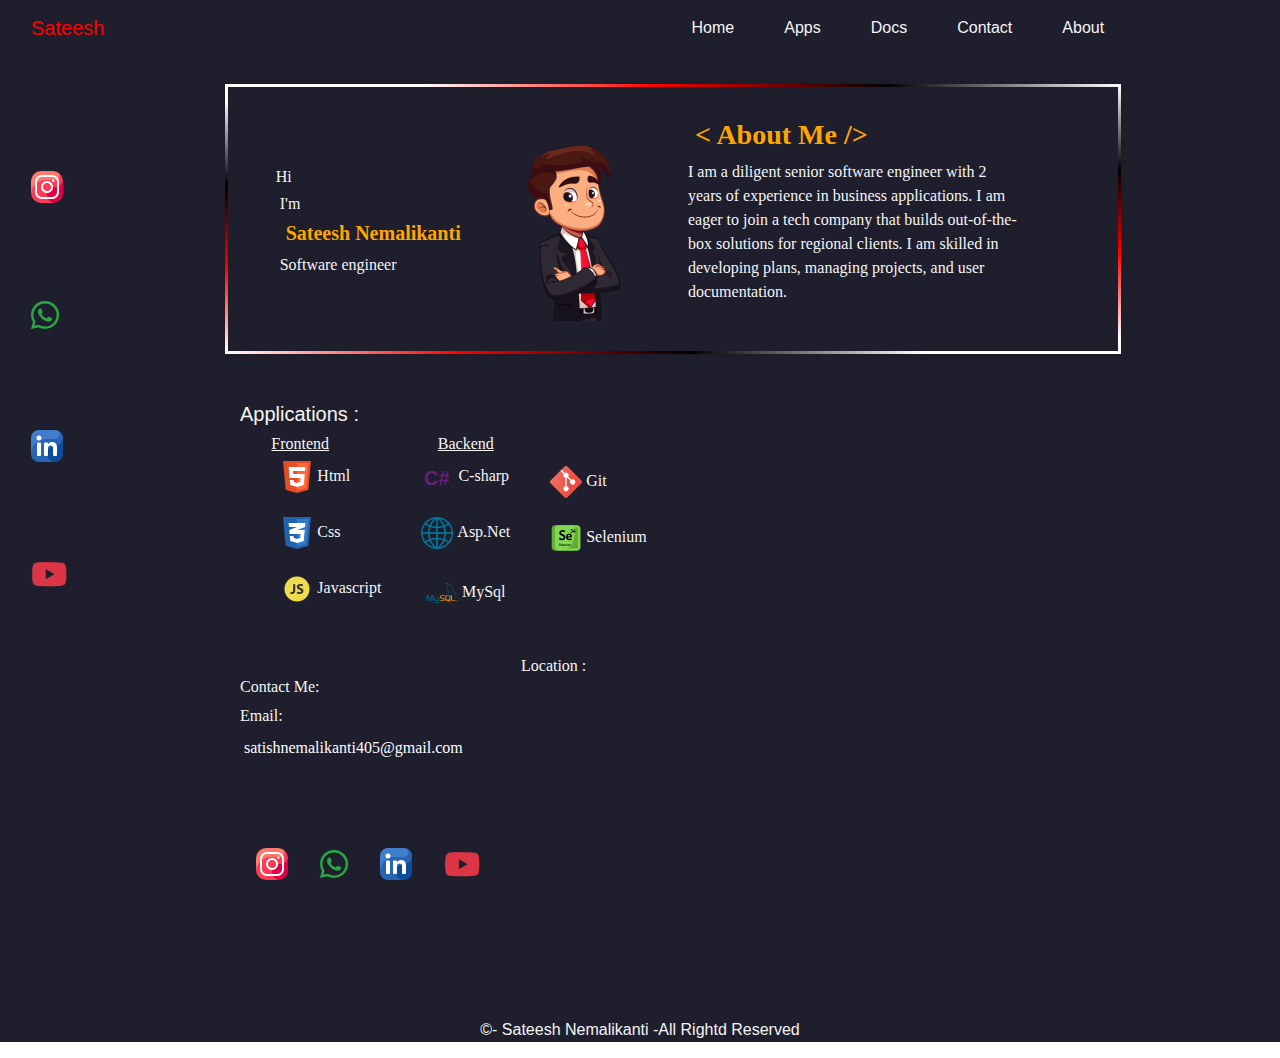
==== index.html @ f081af2a "initial-commit" ====
<!DOCTYPE html>
<html lang="en">
<head>
    <meta charset="UTF-8">
    <meta name="viewport" content="width=device-width, initial-scale=1.0">
    <link rel="stylesheet" href="https://cdn.jsdelivr.net/npm/bootstrap@4.6.2/dist/css/bootstrap.min.css">
    <script src="https://cdn.jsdelivr.net/npm/jquery@3.7.1/dist/jquery.slim.min.js"></script>
    <script src="https://cdn.jsdelivr.net/npm/popper.js@1.16.1/dist/umd/popper.min.js"></script>
    <script src="https://cdn.jsdelivr.net/npm/bootstrap@4.6.2/dist/js/bootstrap.bundle.min.js"></script>
    <link rel="stylesheet" href="https://cdnjs.cloudflare.com/ajax/libs/font-awesome/5.15.4/css/all.min.css">
    <link rel="stylesheet"  href="style.css">
    <title>MyProject</title>
</head>
<body>
    <!-- <div class="navbar">
        <div class="logo">
            <h5 class="title">MyProject</h5>
        </div>
        <div class="nav-links">
            <div class="nav-link-items">
                <a href="#" class="active">Home</a>
            </div>
            <div class="nav-link-items">
                <a href="#" (click)="navigateToFiles($event)">Files</a>
            </div>
            <div class="nav-link-items">
                <a href="#">Contact</a>
            </div>
            <div class="nav-link-items">
                <a href="#">About</a>
            </div>
        </div>
    </div>
    <div >
        <div class="userDiv">
            <div class="image">
                <div>
                    <img src="">
                </div>
                <p>Hi</p>
                <h4>Sateesh Nemalikanti</h4>
            </div>
            <div class="description">
                <div>
                    <h3> < About Me ?  </h3>
                </div>               
            </div>
        </div>
    </div>
     -->
    <div>
        <nav class="navbar navbar-expand-lg">
            <div class="container-fluid">
                <a class="navbar-brand" href="#">Sateesh</a>
                <button class="navbar-toggler" type="button" data-bs-toggle="collapse" data-bs-target="#navbarNav" aria-controls="navbarNav" aria-expanded="false" aria-label="Toggle navigation">
                    <span class="navbar-toggler-icon"></span>
                </button>
                <div class="collapse navbar-collapse" id="navbarNav">
                    <ul class="navbar-nav">
                        <li class="nav-item">
                            <a href="index.html">Home</a>
                        </li>
                        <li class="nav-item">
                            <a href="projects.html">Apps</a>
                        </li>
                        <li class="nav-item">
                            <a href="Docs.html">Docs</a>
                        </li>
                        <li class="nav-item">
                            <a href="#">Contact</a>
                        </li>
                        <li class="nav-item">
                            <a href="About.html">About</a>
                        </li>
                    </ul>
                </div>
            </div>
        </nav>
    </div>
<main>
   <div style="display: flex;background-color: #1e1e2c; color: whitesmoke">
    <div>
        <aside>
            <div class="sidebar flex-shrink-0">
                <div>
                    <div class="icon-container">            
                        <a href="https://www.instagram.com/_satish_stylish_star__" target="_blank" class="nav-link d-block mb-3">
                            <img src="images/instagram_2504918.png" alt="Instagram" style="width: 32px; height: 32px;border-radius: 10px;">
                        </a>
                        <a href="https://wa.me/+917095377938?text=Hi,%20How%20are%20you?" target="_blank" class="nav-link d-block mb-3 text-decoration-none" onclick="alert('Are you sure to send message?')">
                            <i class="fab fa-whatsapp fa-2x text-success"></i>
                        </a>
                        <a href="https://www.linkedin.com/in/Satish Nemalikanti" target="_blank" class="nav-link d-block mb-3">
                            <img src="images/linkedin_2504923.png" alt="LinkedIn" style="width: 32px; height: 32px;">
                        </a>
                        <a href="https://www.youtube.com/@satishnemalikanti913" target="_blank" class="nav-link d-block">
                            <i class="fab fa-youtube fa-2x text-danger"></i>
                        </a>
                    </div>
                </div>
            </div>
        </aside>
    </div>
    <div class="Main">
        <div class="mt-md-0 container">
            <div class="row container-fluid vh-50">
                <div class="col-md-1 userDiv">
                    <div class="offset-1 col-md-2 d-inline-flex mt-0  gap-md-2 userDiv2">
                        <div class="userName" style="font-family: fangsong;">
                            <h6>Hi</h6>
                            <h6>&nbsp;I'm</h6>
                            <h5 style="color: orange;font-weight: bold;"><b>&nbsp;&nbsp;Sateesh&nbsp;Nemalikanti</b></h5>
                            <p>&nbsp;Software&nbsp;engineer</p>
                        </div>
                        <div class="mt-md-4 offset-1">
                            <img src="images/user.png" width="180" height="180">
                        </div>
                    </div>
                </div>
                <div class="description offset-5 col-md-5 mt-0">
                    <div class="about" style="font-family: fangsong;">
                        <h3 style="color: orange;font-weight: bold;">&nbsp;< About Me />&nbsp;</h3>
                        <p>I am a diligent senior software engineer with 2 years of experience in business applications. I am eager to join a tech company that builds out-of-the-box solutions for regional clients. I am skilled in developing plans, managing projects, and user documentation.
                </div>
            </div>
        </div>
        <div style=" background-color: #1e1e2c; color: whitesmoke">
            <div class="mt-5 w-50" id="myAccordion">
                <div class="accordion-item">
                    <h5>Applications&nbsp;:&nbsp;</h5>
                    <!-- <h5 class="accordion-header" id="headingTwo">
                        <button class="accordion-button collapsed btn btn-outline-success bg-dark" style="color:whitesmoke" type="button" data-bs-toggle="collapse" data-bs-target="#collapseTwo" aria-expanded="true" aria-controls="collapseTwo">
                            
                        </button>
                    </h5> -->
                    <div id="collapseTwo" style=" background-color: #1e1e2c; color: whitesmoke" class="accordion-collapse collapse show" aria-labelledby="headingTwo" data-bs-parent="#myAccordion">
                        <div class="accordion-body d-flex gap-5 justify-content-center skills" style="font-family:Verdana">
                            <div class="align-content-lg-start d-block" align="left">
                                <h6><u>Frontend</u></h6>
                                <div class="mt-1">
                                    <a href="https://www.w3schools.com/html/">
                                        <img src="images/badge-html-5-64.png" alt="HTML" style="width: 32px; height: 32px;">&nbsp;Html
                                    </a>
                                </div>&nbsp;
                                <div>
                                    <a href="https://www.w3schools.com/css/">
                                        <img src="images/badge-css-3-64.png" alt="Css" style="width: 32px; height: 32px;">&nbsp;Css
                                    </a>                                    
                                </div>&nbsp;
                                <div>
                                    <a href="https://www.w3schools.com/js/">
                                        <img src="images/js.png" alt="Javascript" style="width: 32px; height: 32px;">&nbsp;Javascript
                                    </a>                                    
                                </div>&nbsp;
                            </div>
                            <div class="d-inline-block" align="center">
                                <h6><u>Backend</u></h6>
                                <div class="mt-1">
                                    <a href="https://www.w3schools.com/cs/">
                                        <svg width="32" height="32" xmlns="http://www.w3.org/2000/svg" fill="#68217A" title="C#">
                                            <text x="2" y="24" font-size="20" font-weight="bold" font-family="varadana,Arial, sans-serif">C#</text>
                                        </svg>&nbsp;C-sharp
                                    </a>
                                </div>&nbsp;
                                <div>
                                    <a href="https://www.w3schools.com/asp/">
                                        <img src="images/web-preview.png" alt="asp.net" style="width: 32px; height: 32px;">&nbsp;Asp.Net
                                    </a>                                    
                                </div>&nbsp;
                                <div>
                                    <a href="https://www.w3schools.com/mysql/">
                                        <img src="images/MySQL-64.png" alt="mysql" style="width: 32px; height: 40px;">&nbsp;MySql
                                    </a>                                    
                                </div>
                            </div>
                            <div class="d-inline-block">
                                <h5>&nbsp;</h5>
                                <div>
                                    <a href="https://www.w3schools.com/git/">
                                        <img src="images/git.png" alt="git" style="width: 32px; height: 32px;">&nbsp;Git
                                    </a>                                    
                                </div>&nbsp;
                                <div>
                                    <a href="https://www.javatpoint.com/selenium-tutorial">                                        
                                        <img src="images/selenium.png" alt="selenium" style="width: 32px; height: 32px;">&nbsp;Selenium
                                    </a>
                                    
                                </div>
                            </div>
                        </div>
                    </div>
                </div>
            </div>
        </div>
        <div class="user-details">
            <div>
                <div class="contact mt-5">
                    <h6>Contact Me:</h6>
                    <label>Email:</label>&nbsp;<a id="mail" href="mailto:satishnemalikanti405@gmail.com">satishnemalikanti405@gmail.com</a>&nbsp;<br>
                    
                    <div class="d-flex ">       
                        
                        <a href="https://www.instagram.com/_satish_stylish_star__" target="_blank" class="nav-link d-block ">
                            <img src="images/instagram_2504918.png" alt="Instagram" style="width: 32px; height: 32px;border-radius: 10px;">
                        </a>
                        <a href="https://wa.me/+917095377938?text=Hi,%20How%20are%20you?" target="_blank" class="nav-link d-block  text-decoration-none" onclick="alert('Are you sure to send message?')">
                            <i class="fab fa-whatsapp fa-2x text-success"></i>
                        </a>
                        <a href="https://www.linkedin.com/in/Satish Nemalikanti" target="_blank" class="nav-link d-block ">
                            <img src="images/linkedin_2504923.png" alt="LinkedIn" style="width: 32px; height: 32px;">
                        </a>
                        <a href="https://www.youtube.com/@satishnemalikanti913" target="_blank" class="nav-link d-block">
                            <i class="fab fa-youtube fa-2x text-danger"></i>
                        </a>
                    </div>
                </div>
                
                <!-- <div>
                    <label>Name</label>
                    <input type="text" placeholder="enter name">
                </div>
                <div>
                    <label>Send</label>
                    <textarea id="txtAdd">
                    </textarea>
                </div>
                <div><button id="send">Save</button>                    
                </div> -->
            </div>
            <div class="g-map" style="display: inline-block;margin-top:3%;font-family:Verdana">
                <div><h6>Location&nbsp;:&nbsp;</h6></div>
                <div>
                    <iframe src="https://www.google.com/maps/embed?pb=!1m18!1m12!1m3!1d391229.224855358!2d80.33013213068227!3d15.819610790829034!2m3!1f0!2f0!3f0!3m2!1i1024!2i768!4f13.1!3m3!1m2!1s0x3a5d2c634432a62f%3A0x7c3547d23b8577d7!2sVeerlapalem%2C%20Andhra%20Pradesh!5e0!3m2!1sen!2sin!4v1631057542310!5m2!1sen!2sin"
                            width="650"
                            height="300"
                            style="border:0;"
                            allowfullscreen=""
                            loading="lazy">
                    </iframe>
                </div>
            </div>
        </div>
        
    </div>
   </div>
    <section>
        
    </section>
</main>
<footer style="background-color: #1e1e2c;color: whitesmoke;text-align: center;">
    <p>&copy;- Sateesh Nemalikanti -All Rightd Reserved</p>
</footer>
    
</body>
</html>
---- style.css ----
*{
    padding: 0px;
    margin: 0px;
    box-sizing: border-box;
}
.navbar{
    background-color: #1e1e2c;
    color: whitesmoke;
    display: flex;
    flex-direction: column;
}

@media (min-width: 769px) {
    .navbar {
        flex-direction: row; 
    }
    .navbar-collapse {
        display: none; 
        flex-direction: column;
        width: 100%;
        background-color: #1e1e2c; 
    }
    .navbar-toggle {
        display: block;
        cursor: pointer;
        font-size: 1.5rem;
        padding: 1rem;
        background-color: #333; 
        color: whitesmoke;
        text-align: center;
    }
    .navbar-collapse.show {
        display: flex;
    }
    .navbar-nav .nav-item {
        text-align: center;
        padding: 0.5rem 0;
    }
}

#navbarNav{
    margin-left: 35%;
}
.navbar-nav{
    gap: 30px;
}
.navbar-nav .nav-item a{
    color: whitesmoke;
padding: 5px 10px;
text-decoration: none;
text-align: center; 
}
.navbar-nav .nav-item a:hover{
    cursor: pointer;
color: white;
border: 2px solid;
border-image: linear-gradient(100deg, red,white, red)1;
transition: background-color 0.3s ease, color 0.3s ease;
}
.sidebar {
    height: auto; 
    background-color: #1e1e2c;
    color: whitesmoke;
    padding: 12px 0px;
}

    .sidebar h6 {
        color: white;
        margin-top:4%;
    }
.navbar-brand{
    color: red;
    font-family: 'Lucida Sans', 'Lucida Sans Regular', 'Lucida Grande', 'Lucida Sans Unicode', Geneva, Verdana, sans-serif;
}

.container {
    width: 80%;
    padding: 2rem;
}
@media (max-width: 768px) {
    .container {
        width: 100%;
        padding: 1rem;
    }
}
@media (max-width: 480px) {
    .container {
        font-size: 1rem;
        padding: 0.5rem;
    }
}

.container-fluid a:hover{
    color: whitesmoke;
}

.nav-link {
    color: white; 
    transition: color 0.3s;
    margin-top: 80px;
}

.icon-container {
    padding: 15px;
}
.icon-container i {
    transition: transform 0.3s; 
}
.icon-container i:hover {
    transform: scale(1.5); 
}
.icon-container img:hover {
    transform: scale(1.5); 
}
        

.description{
    align-content: center;
}
.container {
    padding: 8px;
}

.Main .container-fluid {
    padding: 10px;
    border-style: solid;
    border-image: linear-gradient(20deg,white, red, black,white,white,red,black,white) 1;
    box-shadow: 0 0 5px rgba(0, 0, 0, 0.1);
}

.userDiv {
    padding: 20px;
}

.userDiv2 {
    gap: 25px;
}

.Main {
    padding: 20px;
    background-color: #1e1e2c;
    color: whitesmoke
}

.userName {
    margin-top: 50px;
    width: 300px;
}

#myAccordion {
    background-color: #1e1e2c;
    color: whitesmoke
}
.skills{
    cursor:pointer;
}
.accordion-body{
    gap: 20px;
}
.accordion-body a{
    color: whitesmoke;
    text-decoration: none;
    padding: 10px;
    transition: transform 0.3s; 
}
.accordion-body a:hover{
    color: whitesmoke;
    padding: 10px;
    background-color: rgb(7, 110, 7);
    border-radius: 1rem;
    transform: scale(1.5); 
}

.user-details{
    display: flex;
    gap: 25px;
    font-family: Verdana;
    flex-direction: row; 
    justify-content: flex-start;
}
#mail{
    color: white;
}
#mail:hover{
    color: red;
}

/* img, video {
    max-width: 100%;
    height: auto;
} */
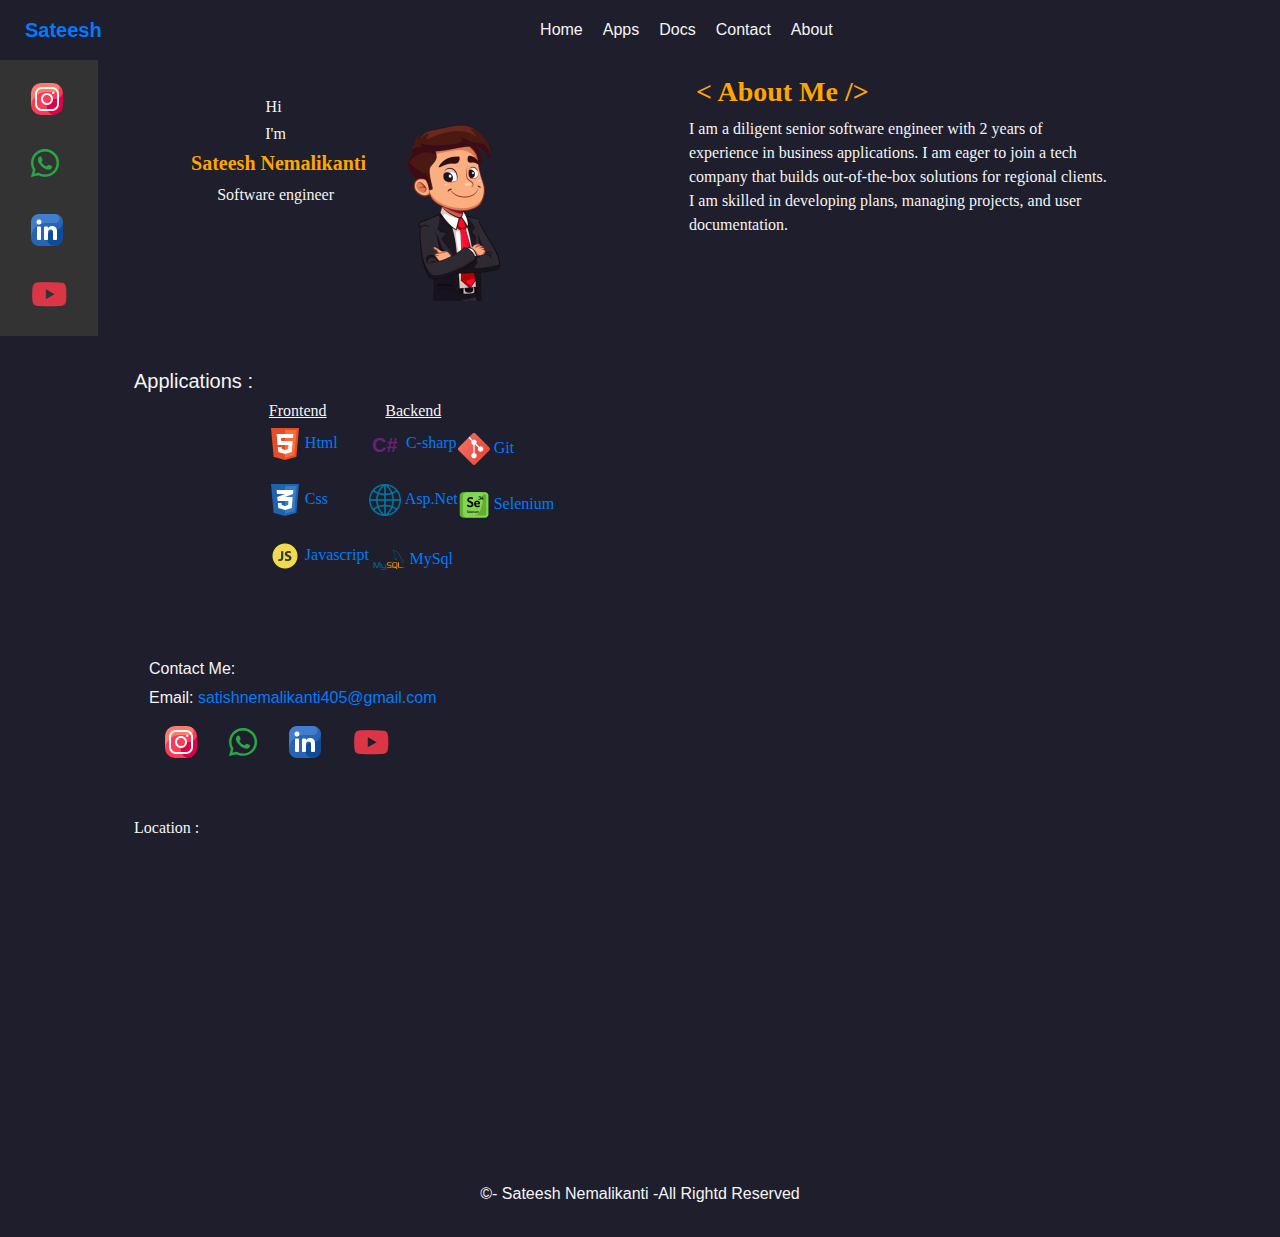
==== commit 686a7999: "commit" ====
--- a/index.html
+++ b/index.html
@@ -2,7 +2,7 @@
 <html lang="en">
 <head>
     <meta charset="UTF-8">
-    <meta name="viewport" content="width=device-width, initial-scale=1.0">
+    <meta name="viewport" content="width=device-width, initial-scale=1, maximum-scale=1">
     <link rel="stylesheet" href="https://cdn.jsdelivr.net/npm/bootstrap@4.6.2/dist/css/bootstrap.min.css">
     <script src="https://cdn.jsdelivr.net/npm/jquery@3.7.1/dist/jquery.slim.min.js"></script>
     <script src="https://cdn.jsdelivr.net/npm/popper.js@1.16.1/dist/umd/popper.min.js"></script>
--- a/style.css
+++ b/style.css
@@ -1,4 +1,134 @@
-*{
+/* Base Reset */
+* {
+    padding: 0;
+    margin: 0;
+    box-sizing: border-box;
+}
+
+/* Navbar Styling */
+.navbar {
+    background-color: #1e1e2c;
+    color: whitesmoke;
+    display: flex;
+    justify-content: space-between;
+    padding: 10px;
+}
+
+/* Navbar Brand & Toggler */
+.navbar-brand {
+    font-size: 1.25rem;
+    font-weight: bold;
+}
+
+.navbar-toggler {
+    border: none;
+}
+
+/* Center Navbar Links */
+#navbarNav {
+    display: flex;
+    justify-content: center;
+    gap: 20px;
+}
+
+/* Navbar Link Styling */
+.navbar-nav .nav-item a {
+    color: whitesmoke;
+    padding: 5px 10px;
+    text-decoration: none;
+    transition: color 0.3s;
+}
+
+.navbar-nav .nav-item a:hover {
+    color: orange;
+}
+
+/* Sidebar and Main Content */
+.sidebar {
+    padding: 15px;
+    background-color: #333;
+    color: whitesmoke;
+}
+
+.userDiv {
+    padding: 20px;
+    text-align: center;
+}
+
+.Main {
+    flex: 1;
+    padding: 15px;
+}
+
+/* Contact and Map Styling */
+.contact {
+    text-align: left;
+    padding: 15px;
+}
+
+/* Footer Styling */
+footer {
+    background-color: #1e1e2c;
+    color: whitesmoke;
+    padding: 15px;
+    text-align: center;
+}
+
+/* Responsive Styles */
+@media (max-width: 768px) {
+    #navbarNav {
+        margin-left: 0;
+        display: flex;
+        flex-direction: column;
+        align-items: center;
+    }
+
+    /* Stack Sidebar and Content Vertically */
+    .sidebar {
+        display: none; /* Hide sidebar for mobile */
+    }
+
+    .Main {
+        padding: 10px;
+        text-align: center;
+    }
+
+    .user-details, .g-map {
+        padding: 10px;
+    }
+
+    /* Reduce Image Size for Small Screens */
+    .userDiv img {
+        width: 120px;
+        height: 120px;
+    }
+
+    /* Contact and About Section Adjustments */
+    .contact, .g-map {
+        font-size: 0.9rem;
+        padding: 10px;
+    }
+}
+
+
+
+
+
+
+
+
+
+
+
+
+
+
+
+
+
+
+
+/* *{
     padding: 0px;
     margin: 0px;
     box-sizing: border-box;
@@ -188,4 +318,4 @@
 /* img, video {
     max-width: 100%;
     height: auto;
-} */
+} */ 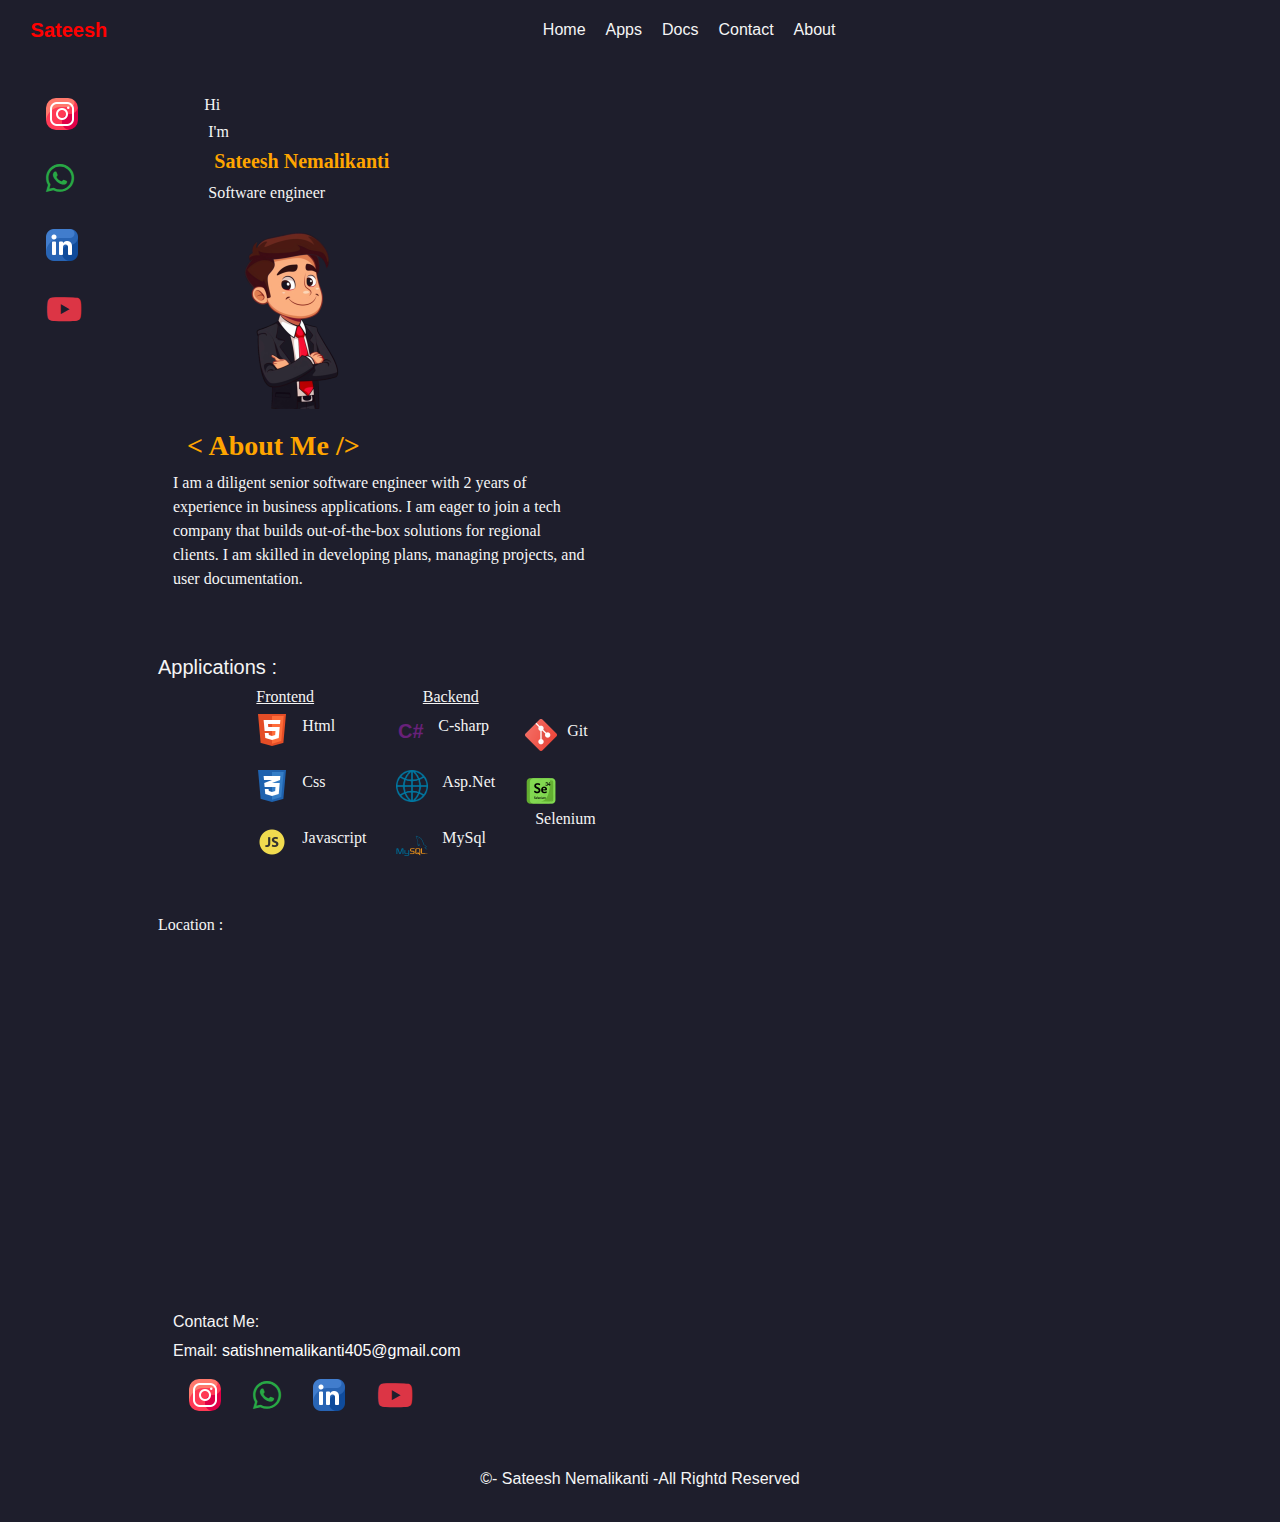
==== commit cee99ffe: "commit" ====
--- a/index.html
+++ b/index.html
@@ -1,5 +1,6 @@
 <!DOCTYPE html>
 <html lang="en">
+
 <head>
     <meta charset="UTF-8">
     <meta name="viewport" content="width=device-width, initial-scale=1, maximum-scale=1">
@@ -8,9 +9,16 @@
     <script src="https://cdn.jsdelivr.net/npm/popper.js@1.16.1/dist/umd/popper.min.js"></script>
     <script src="https://cdn.jsdelivr.net/npm/bootstrap@4.6.2/dist/js/bootstrap.bundle.min.js"></script>
     <link rel="stylesheet" href="https://cdnjs.cloudflare.com/ajax/libs/font-awesome/5.15.4/css/all.min.css">
-    <link rel="stylesheet"  href="style.css">
+    <link rel="stylesheet" href="style.css">
     <title>MyProject</title>
+    <script>
+        function toggleNavbar() {
+            const navbarNav = document.getElementById("navbarNav");
+            navbarNav.classList.toggle("active");
+        }
+    </script>
 </head>
+
 <body>
     <!-- <div class="navbar">
         <div class="logo">
@@ -51,9 +59,10 @@
     <div>
         <nav class="navbar navbar-expand-lg">
             <div class="container-fluid">
-                <a class="navbar-brand" href="#">Sateesh</a>
-                <button class="navbar-toggler" type="button" data-bs-toggle="collapse" data-bs-target="#navbarNav" aria-controls="navbarNav" aria-expanded="false" aria-label="Toggle navigation">
-                    <span class="navbar-toggler-icon"></span>
+                <a class="navbar-brand" href="#">&nbsp;Sateesh</a>
+                <button class="navbar-toggler" type="button"  onclick="toggleNavbar()" data-bs-toggle="collapse" data-bs-target="#navbarNav"
+                    aria-controls="navbarNav" aria-expanded="false" aria-label="Toggle navigation">
+                    ☰<span class="navbar-toggler-icon"></span>
                 </button>
                 <div class="collapse navbar-collapse" id="navbarNav">
                     <ul class="navbar-nav">
@@ -77,179 +86,208 @@
             </div>
         </nav>
     </div>
-<main>
-   <div style="display: flex;background-color: #1e1e2c; color: whitesmoke">
-    <div>
-        <aside>
-            <div class="sidebar flex-shrink-0">
-                <div>
-                    <div class="icon-container">            
-                        <a href="https://www.instagram.com/_satish_stylish_star__" target="_blank" class="nav-link d-block mb-3">
-                            <img src="images/instagram_2504918.png" alt="Instagram" style="width: 32px; height: 32px;border-radius: 10px;">
-                        </a>
-                        <a href="https://wa.me/+917095377938?text=Hi,%20How%20are%20you?" target="_blank" class="nav-link d-block mb-3 text-decoration-none" onclick="alert('Are you sure to send message?')">
-                            <i class="fab fa-whatsapp fa-2x text-success"></i>
-                        </a>
-                        <a href="https://www.linkedin.com/in/Satish Nemalikanti" target="_blank" class="nav-link d-block mb-3">
-                            <img src="images/linkedin_2504923.png" alt="LinkedIn" style="width: 32px; height: 32px;">
-                        </a>
-                        <a href="https://www.youtube.com/@satishnemalikanti913" target="_blank" class="nav-link d-block">
-                            <i class="fab fa-youtube fa-2x text-danger"></i>
-                        </a>
-                    </div>
-                </div>
-            </div>
-        </aside>
-    </div>
-    <div class="Main">
-        <div class="mt-md-0 container">
-            <div class="row container-fluid vh-50">
-                <div class="col-md-1 userDiv">
-                    <div class="offset-1 col-md-2 d-inline-flex mt-0  gap-md-2 userDiv2">
-                        <div class="userName" style="font-family: fangsong;">
-                            <h6>Hi</h6>
-                            <h6>&nbsp;I'm</h6>
-                            <h5 style="color: orange;font-weight: bold;"><b>&nbsp;&nbsp;Sateesh&nbsp;Nemalikanti</b></h5>
-                            <p>&nbsp;Software&nbsp;engineer</p>
-                        </div>
-                        <div class="mt-md-4 offset-1">
-                            <img src="images/user.png" width="180" height="180">
-                        </div>
-                    </div>
-                </div>
-                <div class="description offset-5 col-md-5 mt-0">
-                    <div class="about" style="font-family: fangsong;">
-                        <h3 style="color: orange;font-weight: bold;">&nbsp;< About Me />&nbsp;</h3>
-                        <p>I am a diligent senior software engineer with 2 years of experience in business applications. I am eager to join a tech company that builds out-of-the-box solutions for regional clients. I am skilled in developing plans, managing projects, and user documentation.
-                </div>
-            </div>
-        </div>
-        <div style=" background-color: #1e1e2c; color: whitesmoke">
-            <div class="mt-5 w-50" id="myAccordion">
-                <div class="accordion-item">
-                    <h5>Applications&nbsp;:&nbsp;</h5>
-                    <!-- <h5 class="accordion-header" id="headingTwo">
+    <main>
+        <div style="display: flex;background-color: #1e1e2c; color: whitesmoke">
+            <div>
+                <aside>
+                    <div class="sidebar flex-shrink-0">
+                        <div>
+                            <div class="icon-container">
+                                <a href="https://www.instagram.com/_satish_stylish_star__" target="_blank"
+                                    class="nav-link d-block mb-3">
+                                    <img src="images/instagram_2504918.png" alt="Instagram"
+                                        style="width: 32px; height: 32px;border-radius: 10px;">
+                                </a>
+                                <a href="https://wa.me/+917095377938?text=Hi,%20How%20are%20you?" target="_blank"
+                                    class="nav-link d-block mb-3 text-decoration-none"
+                                    onclick="alert('Are you sure to send message?')">
+                                    <i class="fab fa-whatsapp fa-2x text-success"></i>
+                                </a>
+                                <a href="https://www.linkedin.com/in/Satish Nemalikanti" target="_blank"
+                                    class="nav-link d-block mb-3">
+                                    <img src="images/linkedin_2504923.png" alt="LinkedIn"
+                                        style="width: 32px; height: 32px;">
+                                </a>
+                                <a href="https://www.youtube.com/@satishnemalikanti913" target="_blank"
+                                    class="nav-link d-block">
+                                    <i class="fab fa-youtube fa-2x text-danger"></i>
+                                </a>
+                            </div>
+                        </div>
+                    </div>
+                </aside>
+            </div>
+            <div class="Main">
+                <div class="mt-md-0 container">
+                    <div class="row container-fluid d-inline-block vh-50">
+                        <div class="col-md-1 userDiv">
+                            <div class="offset-1 col-md-2 d-inline-block mt-0  gap-md-2 userDiv2">
+                                <div class="userName" style="font-family: fangsong;">
+                                    <h6>Hi</h6>
+                                    <h6>&nbsp;I'm</h6>
+                                    <h5 style="color: orange;font-weight: bold;">
+                                        <b>&nbsp;&nbsp;Sateesh&nbsp;Nemalikanti</b></h5>
+                                    <p>&nbsp;Software&nbsp;engineer</p>
+                                </div>
+                                <div class="mt-md-4 offset-1">
+                                    <img src="images/user.png" width="180" height="180">
+                                </div>
+                            </div>
+                        </div>
+                        <div class="description offset-0 col-md-5 mt-0">
+                            <div class="about" style="font-family: fangsong;">
+                                <h3 style="color: orange;font-weight: bold;">&nbsp;
+                                    < About Me />&nbsp;
+                                </h3>
+                                <p>I am a diligent senior software engineer with 2 years of experience in business
+                                    applications. I am eager to join a tech company that builds out-of-the-box solutions
+                                    for regional clients. I am skilled in developing plans, managing projects, and user
+                                    documentation.
+                            </div>
+                        </div>
+                    </div>
+                    <div style=" background-color: #1e1e2c; color: whitesmoke">
+                        <div class="mt-5 w-50" id="myAccordion">
+                            <div class="accordion-item">
+                                <h5>Applications&nbsp;:</h5>
+                                <!-- <h5 class="accordion-header" id="headingTwo">
                         <button class="accordion-button collapsed btn btn-outline-success bg-dark" style="color:whitesmoke" type="button" data-bs-toggle="collapse" data-bs-target="#collapseTwo" aria-expanded="true" aria-controls="collapseTwo">
                             
                         </button>
                     </h5> -->
-                    <div id="collapseTwo" style=" background-color: #1e1e2c; color: whitesmoke" class="accordion-collapse collapse show" aria-labelledby="headingTwo" data-bs-parent="#myAccordion">
-                        <div class="accordion-body d-flex gap-5 justify-content-center skills" style="font-family:Verdana">
-                            <div class="align-content-lg-start d-block" align="left">
-                                <h6><u>Frontend</u></h6>
-                                <div class="mt-1">
-                                    <a href="https://www.w3schools.com/html/">
-                                        <img src="images/badge-html-5-64.png" alt="HTML" style="width: 32px; height: 32px;">&nbsp;Html
-                                    </a>
-                                </div>&nbsp;
-                                <div>
-                                    <a href="https://www.w3schools.com/css/">
-                                        <img src="images/badge-css-3-64.png" alt="Css" style="width: 32px; height: 32px;">&nbsp;Css
-                                    </a>                                    
-                                </div>&nbsp;
-                                <div>
-                                    <a href="https://www.w3schools.com/js/">
-                                        <img src="images/js.png" alt="Javascript" style="width: 32px; height: 32px;">&nbsp;Javascript
-                                    </a>                                    
-                                </div>&nbsp;
-                            </div>
-                            <div class="d-inline-block" align="center">
-                                <h6><u>Backend</u></h6>
-                                <div class="mt-1">
-                                    <a href="https://www.w3schools.com/cs/">
-                                        <svg width="32" height="32" xmlns="http://www.w3.org/2000/svg" fill="#68217A" title="C#">
-                                            <text x="2" y="24" font-size="20" font-weight="bold" font-family="varadana,Arial, sans-serif">C#</text>
-                                        </svg>&nbsp;C-sharp
-                                    </a>
-                                </div>&nbsp;
-                                <div>
-                                    <a href="https://www.w3schools.com/asp/">
-                                        <img src="images/web-preview.png" alt="asp.net" style="width: 32px; height: 32px;">&nbsp;Asp.Net
-                                    </a>                                    
-                                </div>&nbsp;
-                                <div>
-                                    <a href="https://www.w3schools.com/mysql/">
-                                        <img src="images/MySQL-64.png" alt="mysql" style="width: 32px; height: 40px;">&nbsp;MySql
-                                    </a>                                    
-                                </div>
-                            </div>
-                            <div class="d-inline-block">
-                                <h5>&nbsp;</h5>
-                                <div>
-                                    <a href="https://www.w3schools.com/git/">
-                                        <img src="images/git.png" alt="git" style="width: 32px; height: 32px;">&nbsp;Git
-                                    </a>                                    
-                                </div>&nbsp;
-                                <div>
-                                    <a href="https://www.javatpoint.com/selenium-tutorial">                                        
-                                        <img src="images/selenium.png" alt="selenium" style="width: 32px; height: 32px;">&nbsp;Selenium
-                                    </a>
-                                    
-                                </div>
-                            </div>
-                        </div>
-                    </div>
+                                <div id="collapseTwo" style=" background-color: #1e1e2c; color: whitesmoke"
+                                    class="accordion-collapse collapse show" aria-labelledby="headingTwo"
+                                    data-bs-parent="#myAccordion">
+                                    <div class="accordion-body d-flex gap-5 justify-content-center skills"
+                                        style="font-family:Verdana">
+                                        <div class="align-content-lg-start d-block" align="left">
+                                            <h6><u>Frontend</u></h6>
+                                            <div style="display: flex;">
+                                                <div><img src="images/badge-html-5-64.png" alt="HTML"
+                                                    style="width: 32px; height: 32px;"></div>
+                                                <div><a href="https://www.w3schools.com/html/">&nbsp;Html
+                                                </a> </div>                                               
+                                                
+                                            </div>&nbsp;
+                                            <div style="display: flex;">
+                                                <div><img src="images/badge-css-3-64.png" alt="Css"
+                                                    style="width: 32px; height: 32px;"></div>
+                                                <div><a href="https://www.w3schools.com/css/">&nbsp;Css                                                    
+                                                </a></div>                                                
+                                            </div>&nbsp;
+                                            <div style="display: flex;">
+                                                <div><img src="images/js.png" alt="Javascript"
+                                                    style="width: 32px; height: 32px;"></div>
+                                                <div><a href="https://www.w3schools.com/js/">&nbsp;Javascript                                                </a>
+                                                </div>
+                                            </div>&nbsp;
+                                        </div>
+                                        <div class="d-inline-block" align="center">
+                                            <h6><u>Backend</u></h6>
+                                            <div class="mt-1" style="display: flex;">
+                                                <div><svg width="32" height="32" xmlns="http://www.w3.org/2000/svg"
+                                                    fill="#68217A" title="C#">
+                                                    <text x="2" y="24" font-size="20" font-weight="bold"
+                                                        font-family="varadana,Arial, sans-serif">C#</text>
+                                                </svg></div>
+                                                <div>
+                                                    <a href="https://www.w3schools.com/cs/">
+                                                        C-sharp
+                                                    </a></div>
+                                            </div>&nbsp;
+                                            <div style="display: flex;">
+                                                <div><img src="images/web-preview.png" alt="asp.net"
+                                                    style="width: 32px; height: 32px;"></div>
+                                                <div><a href="https://www.w3schools.com/asp/">
+                                                    &nbsp;Asp.Net
+                                                </a></div>
+                                            </div>&nbsp;
+                                            <div style="display: flex;">
+                                                <div><img src="images/MySQL-64.png" alt="mysql"
+                                                    style="width: 32px; height: 40px;"></div>
+                                                <div>
+                                                    <a href="https://www.w3schools.com/mysql/">
+                                                        &nbsp;MySql
+                                                    </a>
+                                                </div>
+                                            </div>
+                                        </div>
+                                        <div class="d-inline-block">
+                                            <h5>&nbsp;</h5>
+                                            <div style="display: flex;">
+                                                <div><img src="images/git.png" alt="git"
+                                                    style="width: 32px; height: 32px;"></div>
+                                                <div><a href="https://www.w3schools.com/git/">Git
+                                                </a></div>
+                                            </div>&nbsp;
+                                            <div>
+                                                <div><img src="images/selenium.png" alt="selenium"
+                                                    style="width: 32px; height: 32px;"></div>
+                                                <div><a href="https://www.javatpoint.com/selenium-tutorial">Selenium
+                                                </a></div>
+
+                                            </div>
+                                        </div>
+                                    </div>
+                                </div>
+                            </div>
+                        </div>
+                    </div>
+                    <div class="user-details">
+                        <div class="g-map" style="display: inline-block;margin-top:3%;font-family:Verdana">
+                            <div>
+                                <h6>Location&nbsp;:&nbsp;</h6>
+                            </div>
+                            <div>
+                                <iframe
+                                    src="https://www.google.com/maps/embed?pb=!1m18!1m12!1m3!1d391229.224855358!2d80.33013213068227!3d15.819610790829034!2m3!1f0!2f0!3f0!3m2!1i1024!2i768!4f13.1!3m3!1m2!1s0x3a5d2c634432a62f%3A0x7c3547d23b8577d7!2sVeerlapalem%2C%20Andhra%20Pradesh!5e0!3m2!1sen!2sin!4v1631057542310!5m2!1sen!2sin"
+                                    width="650" height="300" style="border:0;" allowfullscreen="" loading="lazy">
+                                </iframe>
+                            </div>
+                        </div>
+                        <div>
+                            <div class="contact mt-5">
+                                <h6>Contact Me:</h6>
+                                <label>Email:</label>&nbsp;<a id="mail"
+                                    href="mailto:satishnemalikanti405@gmail.com">satishnemalikanti405@gmail.com</a>&nbsp;<br>
+
+                                <div class="d-flex ">
+
+                                    <a href="https://www.instagram.com/_satish_stylish_star__" target="_blank"
+                                        class="nav-link d-block ">
+                                        <img src="images/instagram_2504918.png" alt="Instagram"
+                                            style="width: 32px; height: 32px;border-radius: 10px;">
+                                    </a>
+                                    <a href="https://wa.me/+917095377938?text=Hi,%20How%20are%20you?" target="_blank"
+                                        class="nav-link d-block  text-decoration-none"
+                                        onclick="alert('Are you sure to send message?')">
+                                        <i class="fab fa-whatsapp fa-2x text-success"></i>
+                                    </a>
+                                    <a href="https://www.linkedin.com/in/Satish Nemalikanti" target="_blank"
+                                        class="nav-link d-block ">
+                                        <img src="images/linkedin_2504923.png" alt="LinkedIn"
+                                            style="width: 32px; height: 32px;">
+                                    </a>
+                                    <a href="https://www.youtube.com/@satishnemalikanti913" target="_blank"
+                                        class="nav-link d-block">
+                                        <i class="fab fa-youtube fa-2x text-danger"></i>
+                                    </a>
+                                </div>
+                            </div>
+                        </div>
+                        
+                    </div>
+
                 </div>
             </div>
-        </div>
-        <div class="user-details">
-            <div>
-                <div class="contact mt-5">
-                    <h6>Contact Me:</h6>
-                    <label>Email:</label>&nbsp;<a id="mail" href="mailto:satishnemalikanti405@gmail.com">satishnemalikanti405@gmail.com</a>&nbsp;<br>
-                    
-                    <div class="d-flex ">       
-                        
-                        <a href="https://www.instagram.com/_satish_stylish_star__" target="_blank" class="nav-link d-block ">
-                            <img src="images/instagram_2504918.png" alt="Instagram" style="width: 32px; height: 32px;border-radius: 10px;">
-                        </a>
-                        <a href="https://wa.me/+917095377938?text=Hi,%20How%20are%20you?" target="_blank" class="nav-link d-block  text-decoration-none" onclick="alert('Are you sure to send message?')">
-                            <i class="fab fa-whatsapp fa-2x text-success"></i>
-                        </a>
-                        <a href="https://www.linkedin.com/in/Satish Nemalikanti" target="_blank" class="nav-link d-block ">
-                            <img src="images/linkedin_2504923.png" alt="LinkedIn" style="width: 32px; height: 32px;">
-                        </a>
-                        <a href="https://www.youtube.com/@satishnemalikanti913" target="_blank" class="nav-link d-block">
-                            <i class="fab fa-youtube fa-2x text-danger"></i>
-                        </a>
-                    </div>
-                </div>
-                
-                <!-- <div>
-                    <label>Name</label>
-                    <input type="text" placeholder="enter name">
-                </div>
-                <div>
-                    <label>Send</label>
-                    <textarea id="txtAdd">
-                    </textarea>
-                </div>
-                <div><button id="send">Save</button>                    
-                </div> -->
-            </div>
-            <div class="g-map" style="display: inline-block;margin-top:3%;font-family:Verdana">
-                <div><h6>Location&nbsp;:&nbsp;</h6></div>
-                <div>
-                    <iframe src="https://www.google.com/maps/embed?pb=!1m18!1m12!1m3!1d391229.224855358!2d80.33013213068227!3d15.819610790829034!2m3!1f0!2f0!3f0!3m2!1i1024!2i768!4f13.1!3m3!1m2!1s0x3a5d2c634432a62f%3A0x7c3547d23b8577d7!2sVeerlapalem%2C%20Andhra%20Pradesh!5e0!3m2!1sen!2sin!4v1631057542310!5m2!1sen!2sin"
-                            width="650"
-                            height="300"
-                            style="border:0;"
-                            allowfullscreen=""
-                            loading="lazy">
-                    </iframe>
-                </div>
-            </div>
-        </div>
-        
-    </div>
-   </div>
-    <section>
-        
-    </section>
-</main>
-<footer style="background-color: #1e1e2c;color: whitesmoke;text-align: center;">
-    <p>&copy;- Sateesh Nemalikanti -All Rightd Reserved</p>
-</footer>
-    
+            <section>
+
+            </section>
+    </main>
+    <footer style="background-color: #1e1e2c;color: whitesmoke;text-align: center;">
+        <p>&copy;- Sateesh Nemalikanti -All Rightd Reserved</p>
+    </footer>
+
 </body>
+
 </html>--- a/style.css
+++ b/style.css
@@ -1,11 +1,11 @@
-/* Base Reset */
+
 * {
     padding: 0;
     margin: 0;
     box-sizing: border-box;
-}
-
-/* Navbar Styling */
+    background-color: #1e1e2c;
+}
+
 .navbar {
     background-color: #1e1e2c;
     color: whitesmoke;
@@ -14,7 +14,6 @@
     padding: 10px;
 }
 
-/* Navbar Brand & Toggler */
 .navbar-brand {
     font-size: 1.25rem;
     font-weight: bold;
@@ -24,14 +23,12 @@
     border: none;
 }
 
-/* Center Navbar Links */
 #navbarNav {
     display: flex;
     justify-content: center;
     gap: 20px;
 }
 
-/* Navbar Link Styling */
 .navbar-nav .nav-item a {
     color: whitesmoke;
     padding: 5px 10px;
@@ -42,12 +39,28 @@
 .navbar-nav .nav-item a:hover {
     color: orange;
 }
+.navbar-brand{
+    color: red;
+    font-family: 'Lucida Sans', 'Lucida Sans Regular', 'Lucida Grande', 'Lucida Sans Unicode', Geneva, Verdana, sans-serif;
+}
 
 /* Sidebar and Main Content */
 .sidebar {
     padding: 15px;
-    background-color: #333;
-    color: whitesmoke;
+    background-color: #1e1e2c;
+    color: whitesmoke;
+}
+.icon-container {
+    padding: 15px;
+}
+.icon-container i {
+    transition: transform 0.3s; 
+}
+.icon-container i:hover {
+    transform: scale(1.5); 
+}
+.icon-container img:hover {
+    transform: scale(1.5); 
 }
 
 .userDiv {
@@ -85,7 +98,7 @@
 
     /* Stack Sidebar and Content Vertically */
     .sidebar {
-        display: none; /* Hide sidebar for mobile */
+        display: block; /* Hide sidebar for mobile */
     }
 
     .Main {
@@ -110,7 +123,35 @@
     }
 }
 
-
+#myAccordion {
+    background-color: #1e1e2c;
+    color: whitesmoke
+}
+.skills{
+    cursor:pointer;
+}
+.accordion-body{
+    gap: 20px;
+}
+.accordion-body a{
+    color: whitesmoke;
+    text-decoration: none;
+    padding: 10px;
+    transition: transform 0.3s; 
+}
+.accordion-body a:hover{
+    color: whitesmoke;
+    padding: 10px;
+    background-color: rgb(7, 110, 7);
+    border-radius: 1rem;
+    transform: scale(1.5); 
+}
+#mail{
+    color: white;
+}
+#mail:hover{
+    color: red;
+}
 
 
 
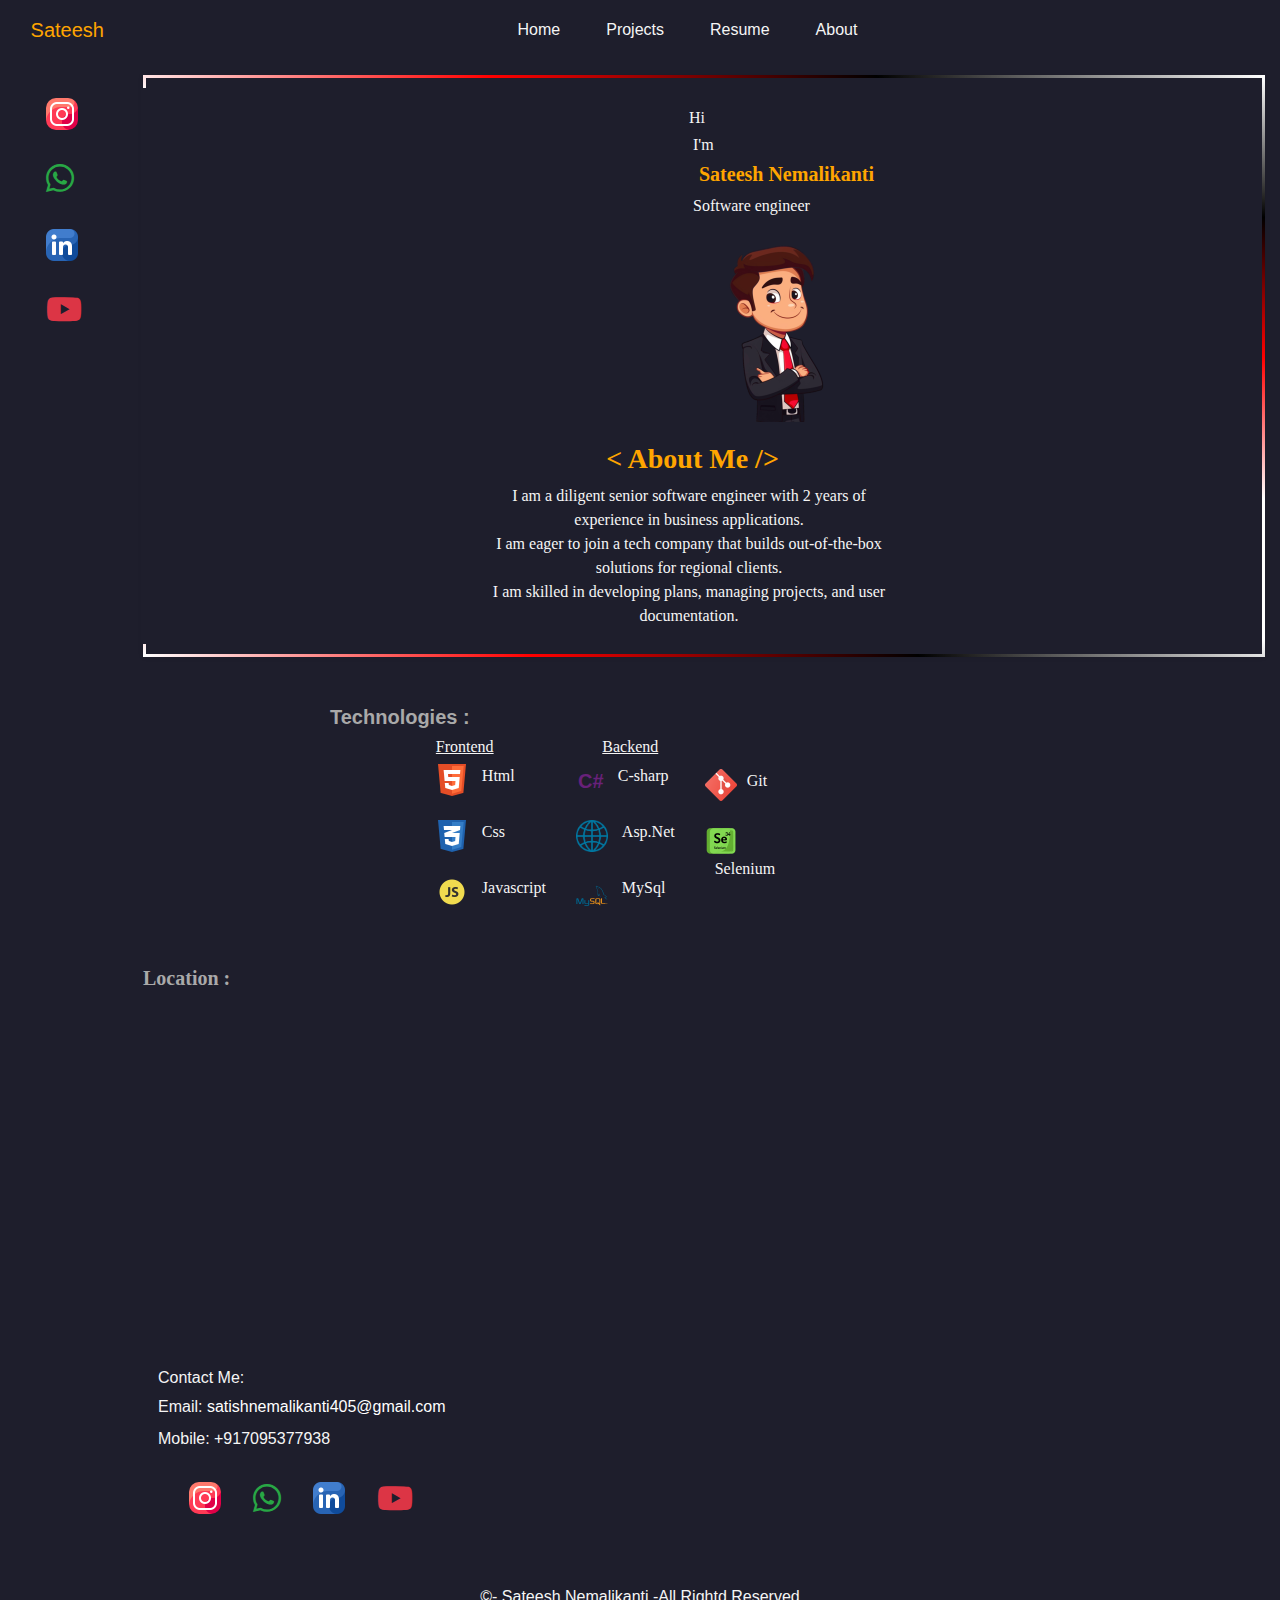
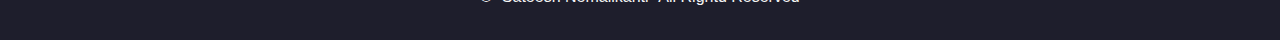
==== commit c1ac43cd: "commit" ====
--- a/index.html
+++ b/index.html
@@ -6,8 +6,8 @@
     <meta name="viewport" content="width=device-width, initial-scale=1, maximum-scale=1">
     <link rel="stylesheet" href="https://cdn.jsdelivr.net/npm/bootstrap@4.6.2/dist/css/bootstrap.min.css">
     <script src="https://cdn.jsdelivr.net/npm/jquery@3.7.1/dist/jquery.slim.min.js"></script>
-    <script src="https://cdn.jsdelivr.net/npm/popper.js@1.16.1/dist/umd/popper.min.js"></script>
-    <script src="https://cdn.jsdelivr.net/npm/bootstrap@4.6.2/dist/js/bootstrap.bundle.min.js"></script>
+    <script src="https://cdn.jsdelivr.net/npm/@popperjs/core@2.11.6/dist/umd/popper.min.js"></script>
+    <script src="https://cdn.jsdelivr.net/npm/bootstrap@5.3.0-alpha1/dist/js/bootstrap.min.js"></script>
     <link rel="stylesheet" href="https://cdnjs.cloudflare.com/ajax/libs/font-awesome/5.15.4/css/all.min.css">
     <link rel="stylesheet" href="style.css">
     <title>MyProject</title>
@@ -60,37 +60,37 @@
         <nav class="navbar navbar-expand-lg">
             <div class="container-fluid">
                 <a class="navbar-brand" href="#">&nbsp;Sateesh</a>
-                <button class="navbar-toggler" type="button"  onclick="toggleNavbar()" data-bs-toggle="collapse" data-bs-target="#navbarNav"
+                <button class="navbar-toggler" type="button" data-bs-toggle="collapse" data-bs-target="#navbarNav" 
                     aria-controls="navbarNav" aria-expanded="false" aria-label="Toggle navigation">
-                    ☰<span class="navbar-toggler-icon"></span>
+                    <span class="navbar-toggler-icon">☰</span>
                 </button>
-                <div class="collapse navbar-collapse" id="navbarNav">
+                <div class="navbar-collapse " id="navbarNav">
                     <ul class="navbar-nav">
                         <li class="nav-item">
-                            <a href="index.html">Home</a>
-                        </li>
-                        <li class="nav-item">
-                            <a href="projects.html">Apps</a>
-                        </li>
-                        <li class="nav-item">
-                            <a href="Docs.html">Docs</a>
-                        </li>
-                        <li class="nav-item">
-                            <a href="#">Contact</a>
-                        </li>
-                        <li class="nav-item">
-                            <a href="About.html">About</a>
+                            <a class="nav-link" href="index.html">Home</a>
+                        </li>
+                        <li class="nav-item">
+                            <a class="nav-link" href="projects.html">Projects</a>
+                        </li>
+                        <li class="nav-item">
+                            <a class="nav-link" href="Docs.html">Resume</a>
+                        </li>
+                        <!-- <li class="nav-item">
+                            <a class="nav-link" href="#">Contact</a>
+                        </li> -->
+                        <li class="nav-item">
+                            <a class="nav-link" href="About.html">About</a>
                         </li>
                     </ul>
                 </div>
             </div>
-        </nav>
+        </nav>        
     </div>
     <main>
         <div style="display: flex;background-color: #1e1e2c; color: whitesmoke">
             <div>
                 <aside>
-                    <div class="sidebar flex-shrink-0">
+                    <div class="sidebar flex-shrink-0 w-50">
                         <div>
                             <div class="icon-container">
                                 <a href="https://www.instagram.com/_satish_stylish_star__" target="_blank"
@@ -119,9 +119,9 @@
             </div>
             <div class="Main">
                 <div class="mt-md-0 container">
-                    <div class="row container-fluid d-inline-block vh-50">
+                    <div class="row container-fluid d-inline-block vh-50" align="center">
                         <div class="col-md-1 userDiv">
-                            <div class="offset-1 col-md-2 d-inline-block mt-0  gap-md-2 userDiv2">
+                            <div class="offset-0 col-md-2 d-inline-block mt-0  gap-md-2 userDiv2">
                                 <div class="userName" style="font-family: fangsong;">
                                     <h6>Hi</h6>
                                     <h6>&nbsp;I'm</h6>
@@ -129,7 +129,7 @@
                                         <b>&nbsp;&nbsp;Sateesh&nbsp;Nemalikanti</b></h5>
                                     <p>&nbsp;Software&nbsp;engineer</p>
                                 </div>
-                                <div class="mt-md-4 offset-1">
+                                <div class="mt-md-4">
                                     <img src="images/user.png" width="180" height="180">
                                 </div>
                             </div>
@@ -140,16 +140,17 @@
                                     < About Me />&nbsp;
                                 </h3>
                                 <p>I am a diligent senior software engineer with 2 years of experience in business
-                                    applications. I am eager to join a tech company that builds out-of-the-box solutions
-                                    for regional clients. I am skilled in developing plans, managing projects, and user
+                                    applications.<br>I am eager to join a tech company that builds out-of-the-box solutions
+                                    for regional clients.<br>I am skilled in developing plans, managing projects, and user
                                     documentation.
                             </div>
                         </div>
                     </div>
+                </div>
                     <div style=" background-color: #1e1e2c; color: whitesmoke">
-                        <div class="mt-5 w-50" id="myAccordion">
-                            <div class="accordion-item">
-                                <h5>Applications&nbsp;:</h5>
+                        <div class="mt-5 offset-2 w-50" id="myAccordion">
+                            <div class="accordion-item ">
+                                <h5 style="font-weight: bold;color: darkgray;">Technologies&nbsp;:</h5>
                                 <!-- <h5 class="accordion-header" id="headingTwo">
                         <button class="accordion-button collapsed btn btn-outline-success bg-dark" style="color:whitesmoke" type="button" data-bs-toggle="collapse" data-bs-target="#collapseTwo" aria-expanded="true" aria-controls="collapseTwo">
                             
@@ -236,7 +237,7 @@
                     <div class="user-details">
                         <div class="g-map" style="display: inline-block;margin-top:3%;font-family:Verdana">
                             <div>
-                                <h6>Location&nbsp;:&nbsp;</h6>
+                                <h5 style="font-weight: bold;color: darkgray;">Location&nbsp;:&nbsp;</h6>
                             </div>
                             <div>
                                 <iframe
@@ -248,10 +249,10 @@
                         <div>
                             <div class="contact mt-5">
                                 <h6>Contact Me:</h6>
-                                <label>Email:</label>&nbsp;<a id="mail"
-                                    href="mailto:satishnemalikanti405@gmail.com">satishnemalikanti405@gmail.com</a>&nbsp;<br>
-
-                                <div class="d-flex ">
+                                <label>Email:</label>&nbsp;<a id="mail" href="mailto:satishnemalikanti405@gmail.com">satishnemalikanti405@gmail.com</a>&nbsp;<br>
+                                <label>Mobile:&nbsp;+917095377938</label>
+
+                                <div class="d-flex icon-container">
 
                                     <a href="https://www.instagram.com/_satish_stylish_star__" target="_blank"
                                         class="nav-link d-block ">
@@ -275,14 +276,8 @@
                                 </div>
                             </div>
                         </div>
-                        
-                    </div>
-
-                </div>
-            </div>
-            <section>
-
-            </section>
+                    </div>                
+            </div>
     </main>
     <footer style="background-color: #1e1e2c;color: whitesmoke;text-align: center;">
         <p>&copy;- Sateesh Nemalikanti -All Rightd Reserved</p>
--- a/style.css
+++ b/style.css
@@ -1,4 +1,3 @@
-
 * {
     padding: 0;
     margin: 0;
@@ -14,53 +13,59 @@
     padding: 10px;
 }
 
-.navbar-brand {
-    font-size: 1.25rem;
-    font-weight: bold;
-}
-
-.navbar-toggler {
-    border: none;
-}
-
 #navbarNav {
     display: flex;
     justify-content: center;
     gap: 20px;
 }
+.navbar-nav{
+    gap: 30px;
+}
 
 .navbar-nav .nav-item a {
     color: whitesmoke;
     padding: 5px 10px;
     text-decoration: none;
-    transition: color 0.3s;
+    transition: color 0.2s;
 }
 
 .navbar-nav .nav-item a:hover {
     color: orange;
-}
-.navbar-brand{
-    color: red;
+    border: 1px solid;
+    border-image: linear-gradient(100deg, red, white, red)1;
+    transition: background-image 0.2s ease, color 0.2s ease;
+
+}
+
+.navbar-brand {
+    color: orange;
     font-family: 'Lucida Sans', 'Lucida Sans Regular', 'Lucida Grande', 'Lucida Sans Unicode', Geneva, Verdana, sans-serif;
 }
 
-/* Sidebar and Main Content */
+.navbar-toggler-icon {
+    color: orange;
+}
+
 .sidebar {
     padding: 15px;
     background-color: #1e1e2c;
     color: whitesmoke;
 }
+
 .icon-container {
     padding: 15px;
 }
+
 .icon-container i {
-    transition: transform 0.3s; 
-}
+    transition: transform 0.3s;
+}
+
 .icon-container i:hover {
-    transform: scale(1.5); 
-}
+    transform: scale(1.5);
+}
+
 .icon-container img:hover {
-    transform: scale(1.5); 
+    transform: scale(1.5);
 }
 
 .userDiv {
@@ -73,13 +78,11 @@
     padding: 15px;
 }
 
-/* Contact and Map Styling */
 .contact {
     text-align: left;
     padding: 15px;
 }
 
-/* Footer Styling */
 footer {
     background-color: #1e1e2c;
     color: whitesmoke;
@@ -87,7 +90,6 @@
     text-align: center;
 }
 
-/* Responsive Styles */
 @media (max-width: 768px) {
     #navbarNav {
         margin-left: 0;
@@ -96,9 +98,8 @@
         align-items: center;
     }
 
-    /* Stack Sidebar and Content Vertically */
     .sidebar {
-        display: block; /* Hide sidebar for mobile */
+        display: none;
     }
 
     .Main {
@@ -106,18 +107,19 @@
         text-align: center;
     }
 
-    .user-details, .g-map {
+    .user-details,
+    .g-map {
         padding: 10px;
     }
 
-    /* Reduce Image Size for Small Screens */
     .userDiv img {
         width: 120px;
         height: 120px;
     }
 
     /* Contact and About Section Adjustments */
-    .contact, .g-map {
+    .contact,
+    .g-map {
         font-size: 0.9rem;
         padding: 10px;
     }
@@ -127,32 +129,44 @@
     background-color: #1e1e2c;
     color: whitesmoke
 }
-.skills{
-    cursor:pointer;
-}
-.accordion-body{
+
+.skills {
+    cursor: pointer;
+}
+
+.accordion-body {
     gap: 20px;
 }
-.accordion-body a{
+
+.accordion-body a {
     color: whitesmoke;
     text-decoration: none;
     padding: 10px;
-    transition: transform 0.3s; 
-}
-.accordion-body a:hover{
+    transition: transform 0.3s;
+}
+
+.accordion-body a:hover {
     color: whitesmoke;
     padding: 10px;
     background-color: rgb(7, 110, 7);
     border-radius: 1rem;
-    transform: scale(1.5); 
-}
-#mail{
+    transform: scale(1.5);
+}
+
+#mail {
     color: white;
 }
-#mail:hover{
+
+#mail:hover {
     color: red;
 }
 
+.Main .container {
+    padding: 10px;
+    border-style: solid;
+    border-image: linear-gradient(20deg, white, red, black, white, white, red, black, white) 1;
+    box-shadow: 0 0 5px rgba(0, 0, 0, 0.1);
+}
 
 
 
@@ -226,7 +240,7 @@
 color: white;
 border: 2px solid;
 border-image: linear-gradient(100deg, red,white, red)1;
-transition: background-color 0.3s ease, color 0.3s ease;
+transition: background-image 0.3s ease, color 0.3s ease;
 }
 .sidebar {
     height: auto; 
@@ -359,4 +373,4 @@
 /* img, video {
     max-width: 100%;
     height: auto;
-} */ +} */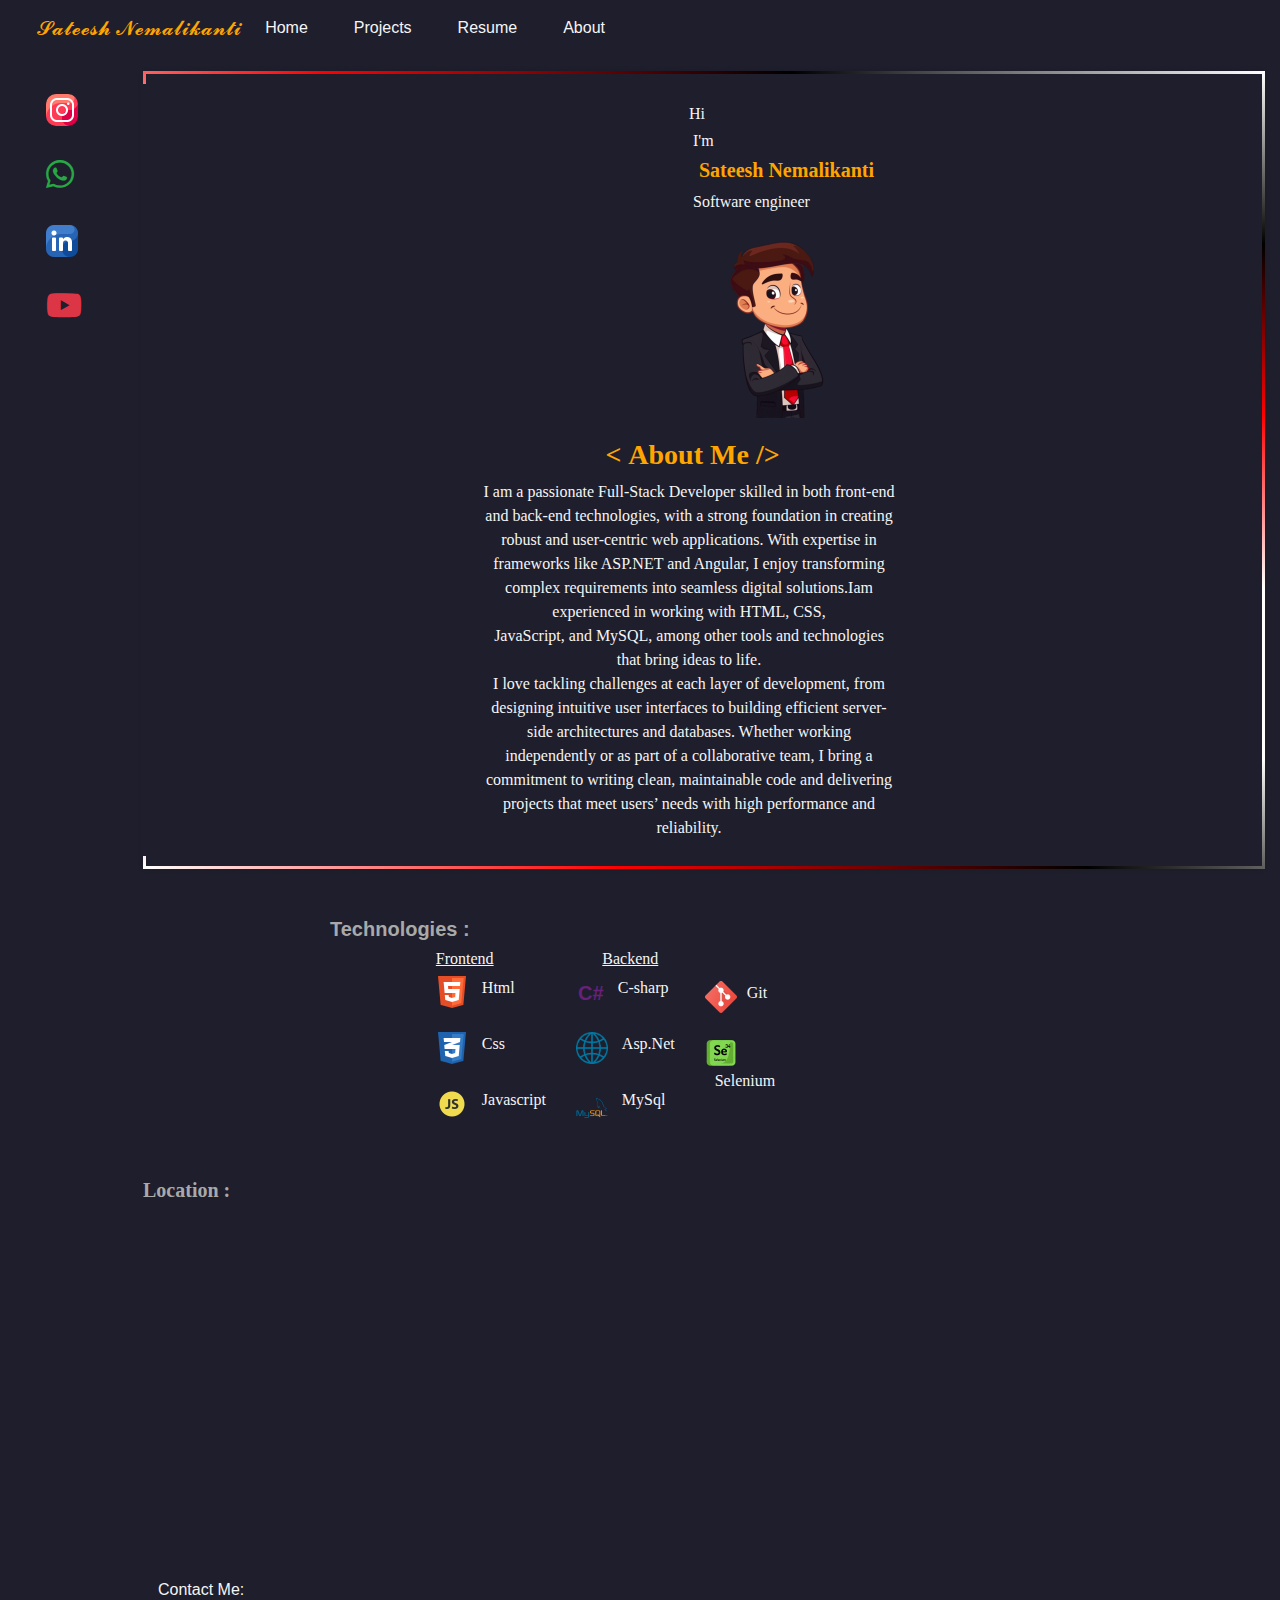
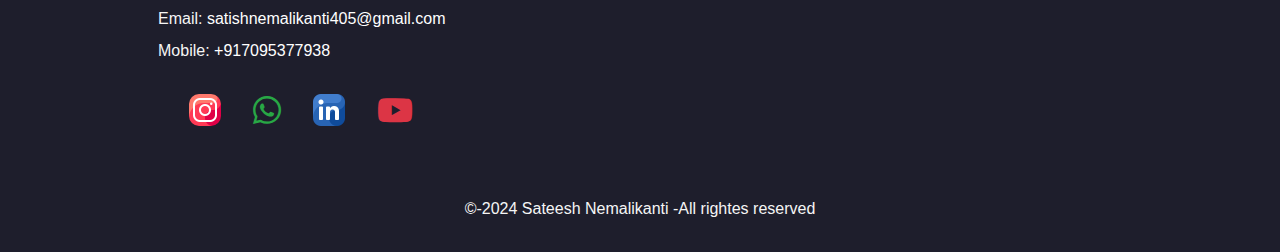
==== commit 02825707: "commit" ====
--- a/index.html
+++ b/index.html
@@ -10,7 +10,7 @@
     <script src="https://cdn.jsdelivr.net/npm/bootstrap@5.3.0-alpha1/dist/js/bootstrap.min.js"></script>
     <link rel="stylesheet" href="https://cdnjs.cloudflare.com/ajax/libs/font-awesome/5.15.4/css/all.min.css">
     <link rel="stylesheet" href="style.css">
-    <title>MyProject</title>
+    <title>MyProtfolio</title>
     <script>
         function toggleNavbar() {
             const navbarNav = document.getElementById("navbarNav");
@@ -59,12 +59,12 @@
     <div>
         <nav class="navbar navbar-expand-lg">
             <div class="container-fluid">
-                <a class="navbar-brand" href="#">&nbsp;Sateesh</a>
-                <button class="navbar-toggler" type="button" data-bs-toggle="collapse" data-bs-target="#navbarNav" 
+                <a class="navbar-brand" href="#">&nbsp;𝓢𝓪𝓽𝓮𝓮𝓼𝓱 𝓝𝓮𝓶𝓪𝓵𝓲𝓴𝓪𝓷𝓽𝓲</a>
+                <button class="navbar-toggler" type="button" data-bs-toggle="collapse" data-bs-target="#navbarNav"
                     aria-controls="navbarNav" aria-expanded="false" aria-label="Toggle navigation">
                     <span class="navbar-toggler-icon">☰</span>
                 </button>
-                <div class="navbar-collapse " id="navbarNav">
+                <div class="collapse navbar-collapse" id="navbarNav">
                     <ul class="navbar-nav">
                         <li class="nav-item">
                             <a class="nav-link" href="index.html">Home</a>
@@ -84,7 +84,7 @@
                     </ul>
                 </div>
             </div>
-        </nav>        
+        </nav>
     </div>
     <main>
         <div style="display: flex;background-color: #1e1e2c; color: whitesmoke">
@@ -100,10 +100,10 @@
                                 </a>
                                 <a href="https://wa.me/+917095377938?text=Hi,%20How%20are%20you?" target="_blank"
                                     class="nav-link d-block mb-3 text-decoration-none"
-                                    onclick="alert('Are you sure to send message?')">
+                                    onclick="alert('Are you sure to send this message?')">
                                     <i class="fab fa-whatsapp fa-2x text-success"></i>
                                 </a>
-                                <a href="https://www.linkedin.com/in/Satish Nemalikanti" target="_blank"
+                                <a href="https://www.linkedin.com/in/satish-nemalikanti" target="_blank"
                                     class="nav-link d-block mb-3">
                                     <img src="images/linkedin_2504923.png" alt="LinkedIn"
                                         style="width: 32px; height: 32px;">
@@ -126,7 +126,8 @@
                                     <h6>Hi</h6>
                                     <h6>&nbsp;I'm</h6>
                                     <h5 style="color: orange;font-weight: bold;">
-                                        <b>&nbsp;&nbsp;Sateesh&nbsp;Nemalikanti</b></h5>
+                                        <b>&nbsp;&nbsp;Sateesh&nbsp;Nemalikanti</b>
+                                    </h5>
                                     <p>&nbsp;Software&nbsp;engineer</p>
                                 </div>
                                 <div class="mt-md-4">
@@ -137,150 +138,159 @@
                         <div class="description offset-0 col-md-5 mt-0">
                             <div class="about" style="font-family: fangsong;">
                                 <h3 style="color: orange;font-weight: bold;">&nbsp;
-                                    < About Me />&nbsp;
+                                    <&nbsp;About&nbsp;Me&nbsp;/>&nbsp;
                                 </h3>
-                                <p>I am a diligent senior software engineer with 2 years of experience in business
-                                    applications.<br>I am eager to join a tech company that builds out-of-the-box solutions
-                                    for regional clients.<br>I am skilled in developing plans, managing projects, and user
-                                    documentation.
-                            </div>
-                        </div>
-                    </div>
-                </div>
-                    <div style=" background-color: #1e1e2c; color: whitesmoke">
-                        <div class="mt-5 offset-2 w-50" id="myAccordion">
-                            <div class="accordion-item ">
-                                <h5 style="font-weight: bold;color: darkgray;">Technologies&nbsp;:</h5>
-                                <!-- <h5 class="accordion-header" id="headingTwo">
+                                <p>I am a passionate Full-Stack Developer skilled in both front-end and back-end
+                                    technologies, with a strong foundation in creating robust and user-centric web
+                                    applications. With expertise in frameworks like ASP.NET and Angular, I enjoy
+                                    transforming complex requirements into seamless digital solutions.Iam experienced
+                                    in working with HTML, CSS, JavaScript,&nbsp;and&nbsp;MySQL, among other tools and technologies
+                                    that bring ideas to life.<br>
+                                    I love tackling challenges at each layer of development, from designing intuitive
+                                    user interfaces to building efficient server-side architectures and databases.
+                                    Whether working independently or as part of a collaborative team, I bring a
+                                    commitment to writing clean, maintainable code and delivering projects that meet
+                                    users’ needs with high performance and reliability.
+                            </div>
+                        </div>
+                    </div>
+                </div>
+                <div style=" background-color: #1e1e2c; color: whitesmoke">
+                    <div class="mt-5 offset-2 w-50" id="myAccordion">
+                        <div class="accordion-item ">
+                            <h5 style="font-weight: bold;color: darkgray;">Technologies&nbsp;:</h5>
+                            <!-- <h5 class="accordion-header" id="headingTwo">
                         <button class="accordion-button collapsed btn btn-outline-success bg-dark" style="color:whitesmoke" type="button" data-bs-toggle="collapse" data-bs-target="#collapseTwo" aria-expanded="true" aria-controls="collapseTwo">
                             
                         </button>
                     </h5> -->
-                                <div id="collapseTwo" style=" background-color: #1e1e2c; color: whitesmoke"
-                                    class="accordion-collapse collapse show" aria-labelledby="headingTwo"
-                                    data-bs-parent="#myAccordion">
-                                    <div class="accordion-body d-flex gap-5 justify-content-center skills"
-                                        style="font-family:Verdana">
-                                        <div class="align-content-lg-start d-block" align="left">
-                                            <h6><u>Frontend</u></h6>
-                                            <div style="display: flex;">
-                                                <div><img src="images/badge-html-5-64.png" alt="HTML"
-                                                    style="width: 32px; height: 32px;"></div>
-                                                <div><a href="https://www.w3schools.com/html/">&nbsp;Html
-                                                </a> </div>                                               
-                                                
-                                            </div>&nbsp;
-                                            <div style="display: flex;">
-                                                <div><img src="images/badge-css-3-64.png" alt="Css"
-                                                    style="width: 32px; height: 32px;"></div>
-                                                <div><a href="https://www.w3schools.com/css/">&nbsp;Css                                                    
-                                                </a></div>                                                
-                                            </div>&nbsp;
-                                            <div style="display: flex;">
-                                                <div><img src="images/js.png" alt="Javascript"
-                                                    style="width: 32px; height: 32px;"></div>
-                                                <div><a href="https://www.w3schools.com/js/">&nbsp;Javascript                                                </a>
-                                                </div>
-                                            </div>&nbsp;
-                                        </div>
-                                        <div class="d-inline-block" align="center">
-                                            <h6><u>Backend</u></h6>
-                                            <div class="mt-1" style="display: flex;">
-                                                <div><svg width="32" height="32" xmlns="http://www.w3.org/2000/svg"
+                            <div id="collapseTwo" style=" background-color: #1e1e2c; color: whitesmoke"
+                                class="accordion-collapse collapse show" aria-labelledby="headingTwo"
+                                data-bs-parent="#myAccordion">
+                                <div class="accordion-body d-flex gap-5 justify-content-center skills"
+                                    style="font-family:Verdana">
+                                    <div class="align-content-lg-start d-block" align="left">
+                                        <h6><u>Frontend</u></h6>
+                                        <div style="display: flex;">
+                                            <div><img src="images/badge-html-5-64.png" alt="HTML"
+                                                    style="width: 32px; height: 32px;"></div>
+                                            <div><a href="https://www.w3schools.com/html/">&nbsp;Html
+                                                </a> </div>
+
+                                        </div>&nbsp;
+                                        <div style="display: flex;">
+                                            <div><img src="images/badge-css-3-64.png" alt="Css"
+                                                    style="width: 32px; height: 32px;"></div>
+                                            <div><a href="https://www.w3schools.com/css/">&nbsp;Css
+                                                </a></div>
+                                        </div>&nbsp;
+                                        <div style="display: flex;">
+                                            <div><img src="images/js.png" alt="Javascript"
+                                                    style="width: 32px; height: 32px;"></div>
+                                            <div><a href="https://www.w3schools.com/js/">&nbsp;Javascript </a>
+                                            </div>
+                                        </div>&nbsp;
+                                    </div>
+                                    <div class="d-inline-block" align="center">
+                                        <h6><u>Backend</u></h6>
+                                        <div class="mt-1" style="display: flex;">
+                                            <div><svg width="32" height="32" xmlns="http://www.w3.org/2000/svg"
                                                     fill="#68217A" title="C#">
                                                     <text x="2" y="24" font-size="20" font-weight="bold"
                                                         font-family="varadana,Arial, sans-serif">C#</text>
                                                 </svg></div>
-                                                <div>
-                                                    <a href="https://www.w3schools.com/cs/">
-                                                        C-sharp
-                                                    </a></div>
-                                            </div>&nbsp;
-                                            <div style="display: flex;">
-                                                <div><img src="images/web-preview.png" alt="asp.net"
-                                                    style="width: 32px; height: 32px;"></div>
-                                                <div><a href="https://www.w3schools.com/asp/">
+                                            <div>
+                                                <a href="https://www.w3schools.com/cs/">
+                                                    C-sharp
+                                                </a>
+                                            </div>
+                                        </div>&nbsp;
+                                        <div style="display: flex;">
+                                            <div><img src="images/web-preview.png" alt="asp.net"
+                                                    style="width: 32px; height: 32px;"></div>
+                                            <div><a href="https://www.w3schools.com/asp/">
                                                     &nbsp;Asp.Net
                                                 </a></div>
-                                            </div>&nbsp;
-                                            <div style="display: flex;">
-                                                <div><img src="images/MySQL-64.png" alt="mysql"
+                                        </div>&nbsp;
+                                        <div style="display: flex;">
+                                            <div><img src="images/MySQL-64.png" alt="mysql"
                                                     style="width: 32px; height: 40px;"></div>
-                                                <div>
-                                                    <a href="https://www.w3schools.com/mysql/">
-                                                        &nbsp;MySql
-                                                    </a>
-                                                </div>
+                                            <div>
+                                                <a href="https://www.w3schools.com/mysql/">
+                                                    &nbsp;MySql
+                                                </a>
                                             </div>
                                         </div>
-                                        <div class="d-inline-block">
-                                            <h5>&nbsp;</h5>
-                                            <div style="display: flex;">
-                                                <div><img src="images/git.png" alt="git"
-                                                    style="width: 32px; height: 32px;"></div>
-                                                <div><a href="https://www.w3schools.com/git/">Git
-                                                </a></div>
-                                            </div>&nbsp;
-                                            <div>
-                                                <div><img src="images/selenium.png" alt="selenium"
-                                                    style="width: 32px; height: 32px;"></div>
-                                                <div><a href="https://www.javatpoint.com/selenium-tutorial">Selenium
-                                                </a></div>
-
-                                            </div>
+                                    </div>
+                                    <div class="d-inline-block">
+                                        <h5>&nbsp;</h5>
+                                        <div style="display: flex;">
+                                            <div><img src="images/git.png" alt="git" style="width: 32px; height: 32px;">
+                                            </div>
+                                            <div><a href="https://www.w3schools.com/git/">Git
+                                                </a></div>
+                                        </div>&nbsp;
+                                        <div>
+                                            <div><img src="images/selenium.png" alt="selenium"
+                                                    style="width: 32px; height: 32px;"></div>
+                                            <div><a href="https://www.javatpoint.com/selenium-tutorial">Selenium
+                                                </a></div>
+
                                         </div>
                                     </div>
                                 </div>
                             </div>
                         </div>
                     </div>
-                    <div class="user-details">
-                        <div class="g-map" style="display: inline-block;margin-top:3%;font-family:Verdana">
-                            <div>
-                                <h5 style="font-weight: bold;color: darkgray;">Location&nbsp;:&nbsp;</h6>
-                            </div>
-                            <div>
-                                <iframe
-                                    src="https://www.google.com/maps/embed?pb=!1m18!1m12!1m3!1d391229.224855358!2d80.33013213068227!3d15.819610790829034!2m3!1f0!2f0!3f0!3m2!1i1024!2i768!4f13.1!3m3!1m2!1s0x3a5d2c634432a62f%3A0x7c3547d23b8577d7!2sVeerlapalem%2C%20Andhra%20Pradesh!5e0!3m2!1sen!2sin!4v1631057542310!5m2!1sen!2sin"
-                                    width="650" height="300" style="border:0;" allowfullscreen="" loading="lazy">
-                                </iframe>
-                            </div>
-                        </div>
+                </div>
+                <div class="user-details">
+                    <div class="g-map" style="display: inline-block;margin-top:3%;font-family:Verdana">
                         <div>
-                            <div class="contact mt-5">
-                                <h6>Contact Me:</h6>
-                                <label>Email:</label>&nbsp;<a id="mail" href="mailto:satishnemalikanti405@gmail.com">satishnemalikanti405@gmail.com</a>&nbsp;<br>
-                                <label>Mobile:&nbsp;+917095377938</label>
-
-                                <div class="d-flex icon-container">
-
-                                    <a href="https://www.instagram.com/_satish_stylish_star__" target="_blank"
-                                        class="nav-link d-block ">
-                                        <img src="images/instagram_2504918.png" alt="Instagram"
-                                            style="width: 32px; height: 32px;border-radius: 10px;">
-                                    </a>
-                                    <a href="https://wa.me/+917095377938?text=Hi,%20How%20are%20you?" target="_blank"
-                                        class="nav-link d-block  text-decoration-none"
-                                        onclick="alert('Are you sure to send message?')">
-                                        <i class="fab fa-whatsapp fa-2x text-success"></i>
-                                    </a>
-                                    <a href="https://www.linkedin.com/in/Satish Nemalikanti" target="_blank"
-                                        class="nav-link d-block ">
-                                        <img src="images/linkedin_2504923.png" alt="LinkedIn"
-                                            style="width: 32px; height: 32px;">
-                                    </a>
-                                    <a href="https://www.youtube.com/@satishnemalikanti913" target="_blank"
-                                        class="nav-link d-block">
-                                        <i class="fab fa-youtube fa-2x text-danger"></i>
-                                    </a>
-                                </div>
-                            </div>
-                        </div>
-                    </div>                
+                            <h5 style="font-weight: bold;color: darkgray;">Location&nbsp;:&nbsp;</h6>
+                        </div>
+                        <div>
+                            <iframe
+                                src="https://www.google.com/maps/embed?pb=!1m18!1m12!1m3!1d391229.224855358!2d80.33013213068227!3d15.819610790829034!2m3!1f0!2f0!3f0!3m2!1i1024!2i768!4f13.1!3m3!1m2!1s0x3a5d2c634432a62f%3A0x7c3547d23b8577d7!2sVeerlapalem%2C%20Andhra%20Pradesh!5e0!3m2!1sen!2sin!4v1631057542310!5m2!1sen!2sin"
+                                width="650" height="300" style="border:0;" allowfullscreen="" loading="lazy">
+                            </iframe>
+                        </div>
+                    </div>
+                    <div>
+                        <div class="contact mt-5">
+                            <h6>Contact Me:</h6>
+                            <label>Email:</label>&nbsp;<a id="mail"
+                                href="mailto:satishnemalikanti405@gmail.com">satishnemalikanti405@gmail.com</a>&nbsp;<br>
+                            <label>Mobile:&nbsp;<a class="mobile" href="tel:+917095377938">+917095377938</a></label>
+
+                            <div class="d-flex icon-container">
+
+                                <a href="https://www.instagram.com/_satish_stylish_star__" target="_blank"
+                                    class="nav-link d-block ">
+                                    <img src="images/instagram_2504918.png" alt="Instagram"
+                                        style="width: 32px; height: 32px;border-radius: 10px;">
+                                </a>
+                                <a href="https://wa.me/+917095377938?text=Hi,%20How%20are%20you?" target="_blank"
+                                    class="nav-link d-block  text-decoration-none"
+                                    onclick="alert('Are you sure to send message?')">
+                                    <i class="fab fa-whatsapp fa-2x text-success"></i>
+                                </a>
+                                <a href="https://www.linkedin.com/in/Satish Nemalikanti" target="_blank"
+                                    class="nav-link d-block ">
+                                    <img src="images/linkedin_2504923.png" alt="LinkedIn"
+                                        style="width: 32px; height: 32px;">
+                                </a>
+                                <a href="https://www.youtube.com/@satishnemalikanti913" target="_blank"
+                                    class="nav-link d-block">
+                                    <i class="fab fa-youtube fa-2x text-danger"></i>
+                                </a>
+                            </div>
+                        </div>
+                    </div>
+                </div>
             </div>
     </main>
     <footer style="background-color: #1e1e2c;color: whitesmoke;text-align: center;">
-        <p>&copy;- Sateesh Nemalikanti -All Rightd Reserved</p>
+        <p>&copy;-2024 Sateesh Nemalikanti -All rightes reserved</p>
     </footer>
 
 </body>
--- a/style.css
+++ b/style.css
@@ -5,19 +5,19 @@
     background-color: #1e1e2c;
 }
 
-.navbar {
+/* .navbar {
     background-color: #1e1e2c;
     color: whitesmoke;
     display: flex;
     justify-content: space-between;
     padding: 10px;
-}
-
-#navbarNav {
+} */
+
+/* #navbarNav {
     display: flex;
     justify-content: center;
     gap: 20px;
-}
+} */
 .navbar-nav{
     gap: 30px;
 }
@@ -44,6 +44,7 @@
 
 .navbar-toggler-icon {
     color: orange;
+    border: 1px solid orange;
 }
 
 .sidebar {
@@ -91,114 +92,16 @@
 }
 
 @media (max-width: 768px) {
-    #navbarNav {
+    /* #navbarNav {
         margin-left: 0;
         display: flex;
         flex-direction: column;
         align-items: center;
-    }
-
-    .sidebar {
-        display: none;
-    }
-
-    .Main {
-        padding: 10px;
-        text-align: center;
-    }
-
-    .user-details,
-    .g-map {
-        padding: 10px;
-    }
-
-    .userDiv img {
-        width: 120px;
-        height: 120px;
-    }
-
-    /* Contact and About Section Adjustments */
-    .contact,
-    .g-map {
-        font-size: 0.9rem;
-        padding: 10px;
-    }
-}
-
-#myAccordion {
-    background-color: #1e1e2c;
-    color: whitesmoke
-}
-
-.skills {
-    cursor: pointer;
-}
-
-.accordion-body {
-    gap: 20px;
-}
-
-.accordion-body a {
-    color: whitesmoke;
-    text-decoration: none;
-    padding: 10px;
-    transition: transform 0.3s;
-}
-
-.accordion-body a:hover {
-    color: whitesmoke;
-    padding: 10px;
-    background-color: rgb(7, 110, 7);
-    border-radius: 1rem;
-    transform: scale(1.5);
-}
-
-#mail {
-    color: white;
-}
-
-#mail:hover {
-    color: red;
-}
-
-.Main .container {
-    padding: 10px;
-    border-style: solid;
-    border-image: linear-gradient(20deg, white, red, black, white, white, red, black, white) 1;
-    box-shadow: 0 0 5px rgba(0, 0, 0, 0.1);
-}
-
-
-
-
-
-
-
-
-
-
-
-
-
-
-
-
-/* *{
-    padding: 0px;
-    margin: 0px;
-    box-sizing: border-box;
-}
-.navbar{
-    background-color: #1e1e2c;
-    color: whitesmoke;
-    display: flex;
-    flex-direction: column;
-}
-
-@media (min-width: 769px) {
-    .navbar {
-        flex-direction: row; 
-    }
+    } */
+     body{
+        width: auto;
+     }
+
     .navbar-collapse {
         display: none; 
         flex-direction: column;
@@ -221,6 +124,134 @@
         text-align: center;
         padding: 0.5rem 0;
     }
+
+    .sidebar {
+        display: none;
+    }
+
+    .Main {
+        padding: 10px;
+        text-align: center;
+    }
+
+    .user-details,
+    .g-map {
+        padding: 10px;
+    }
+
+    .userDiv img {
+        width: 120px;
+        height: 120px;
+    }
+
+    /* Contact and About Section Adjustments */
+    .contact,
+    .g-map {
+        font-size: 0.9rem;
+        padding: 10px;
+    }
+}
+
+#myAccordion {
+    background-color: #1e1e2c;
+    color: whitesmoke
+}
+
+.skills {
+    cursor: pointer;
+}
+
+.accordion-body {
+    gap: 20px;
+}
+
+.accordion-body a {
+    color: whitesmoke;
+    text-decoration: none;
+    padding: 10px;
+    transition: transform 0.3s;
+}
+
+.accordion-body a:hover {
+    color: whitesmoke;
+    padding: 10px;
+    background-color: rgb(7, 110, 7);
+    border-radius: 1rem;
+    transform: scale(1.5);
+}
+
+#mail {
+    color: white;
+}
+
+#mail:hover {
+    color: red;
+}
+
+.Main .container {
+    padding: 10px;
+    border-style: solid;
+    border-image: linear-gradient(20deg, white, red, black, white, white, red, black, white) 1;
+    box-shadow: 0 0 5px rgba(0, 0, 0, 0.1);
+}
+.mobile{
+    color: white;
+    text-decoration: none;
+}
+
+
+
+
+
+
+
+
+
+
+
+
+
+
+
+
+/* *{
+    padding: 0px;
+    margin: 0px;
+    box-sizing: border-box;
+}
+.navbar{
+    background-color: #1e1e2c;
+    color: whitesmoke;
+    display: flex;
+    flex-direction: column;
+}
+
+@media (min-width: 769px) {
+    .navbar {
+        flex-direction: row; 
+    }
+    .navbar-collapse {
+        display: none; 
+        flex-direction: column;
+        width: 100%;
+        background-color: #1e1e2c; 
+    }
+    .navbar-toggle {
+        display: block;
+        cursor: pointer;
+        font-size: 1.5rem;
+        padding: 1rem;
+        background-color: #333; 
+        color: whitesmoke;
+        text-align: center;
+    }
+    .navbar-collapse.show {
+        display: flex;
+    }
+    .navbar-nav .nav-item {
+        text-align: center;
+        padding: 0.5rem 0;
+    }
 }
 
 #navbarNav{
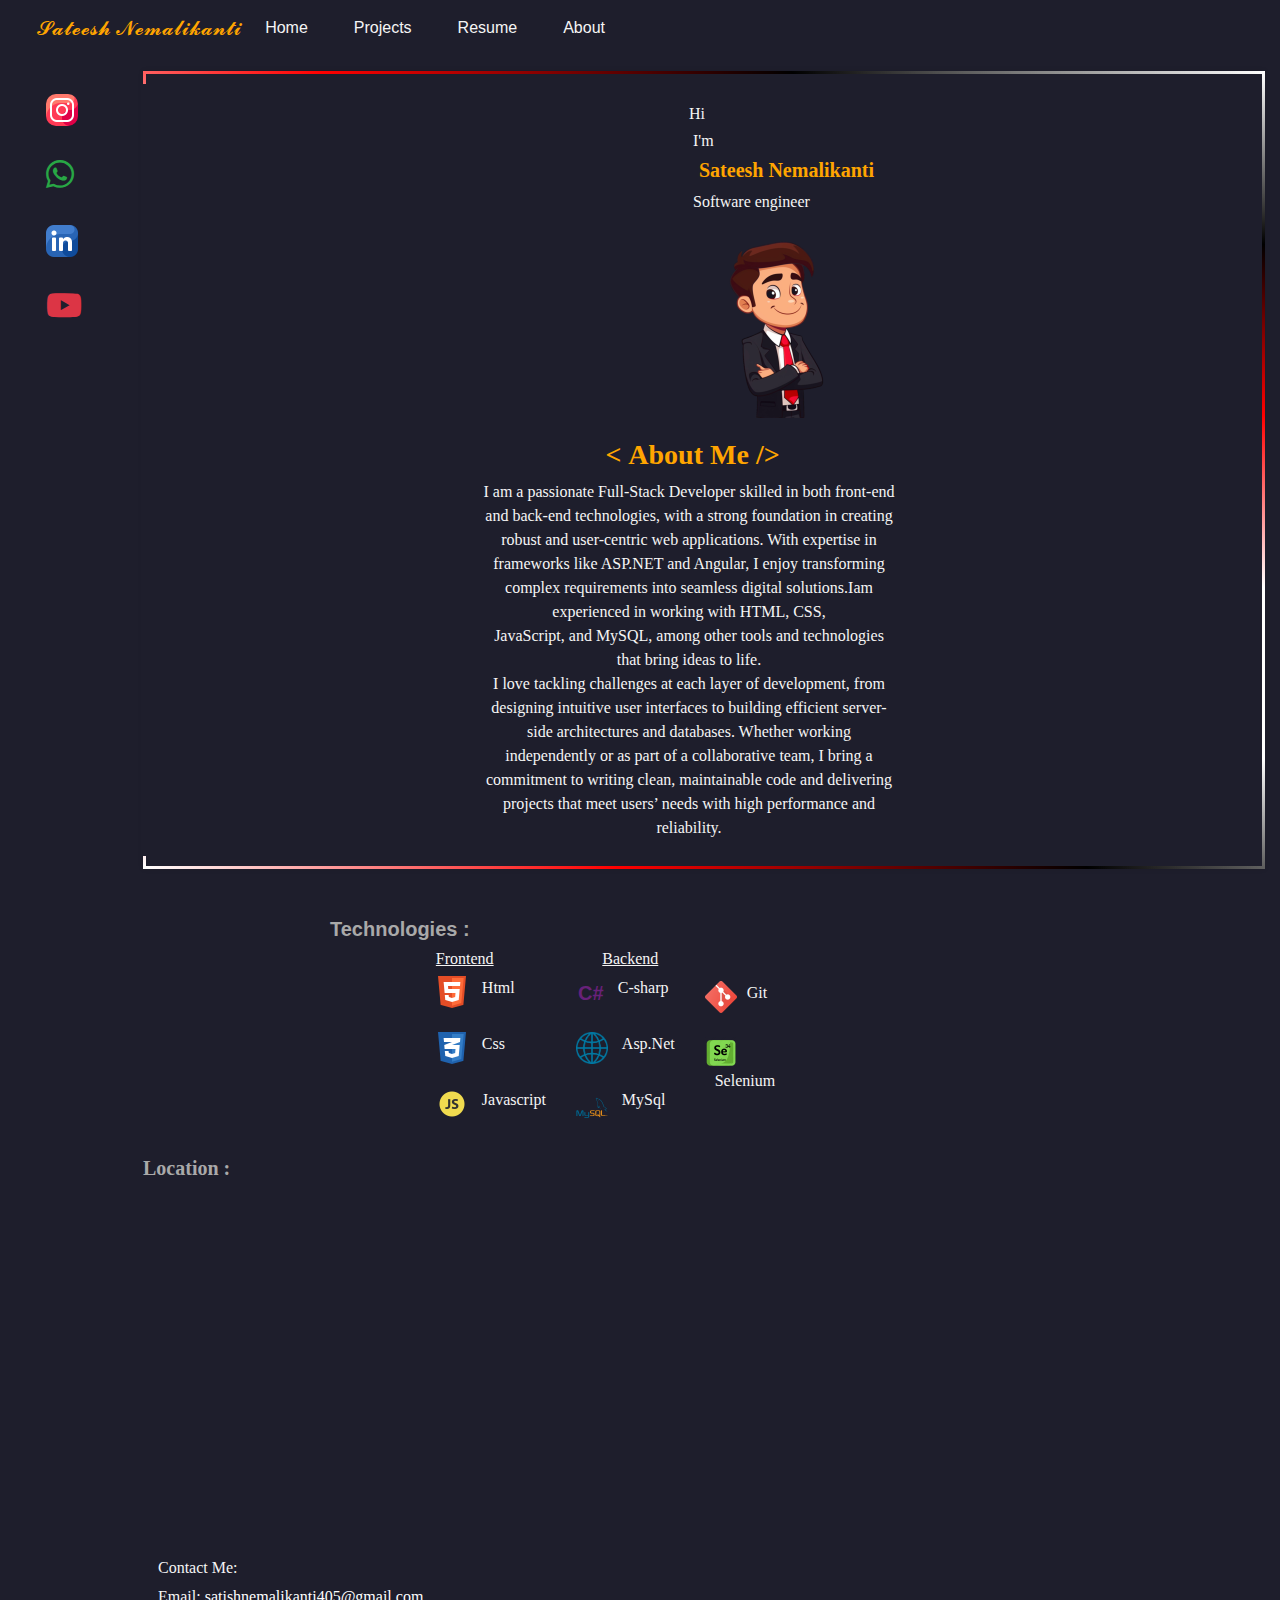
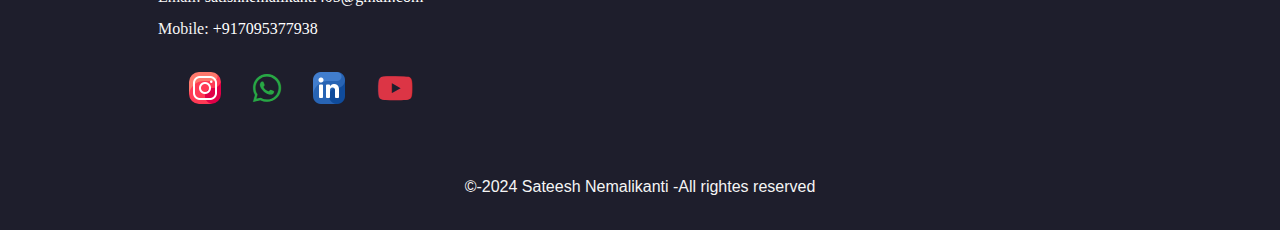
==== commit 62fe3977: "commit" ====
--- a/index.html
+++ b/index.html
@@ -59,7 +59,7 @@
     <div>
         <nav class="navbar navbar-expand-lg">
             <div class="container-fluid">
-                <a class="navbar-brand" href="#">&nbsp;𝓢𝓪𝓽𝓮𝓮𝓼𝓱 𝓝𝓮𝓶𝓪𝓵𝓲𝓴𝓪𝓷𝓽𝓲</a>
+                <a class="navbar-brand" href="index.html">&nbsp;𝓢𝓪𝓽𝓮𝓮𝓼𝓱 𝓝𝓮𝓶𝓪𝓵𝓲𝓴𝓪𝓷𝓽𝓲</a>
                 <button class="navbar-toggler" type="button" data-bs-toggle="collapse" data-bs-target="#navbarNav"
                     aria-controls="navbarNav" aria-expanded="false" aria-label="Toggle navigation">
                     <span class="navbar-toggler-icon">☰</span>
@@ -251,7 +251,7 @@
                         <div>
                             <iframe
                                 src="https://www.google.com/maps/embed?pb=!1m18!1m12!1m3!1d391229.224855358!2d80.33013213068227!3d15.819610790829034!2m3!1f0!2f0!3f0!3m2!1i1024!2i768!4f13.1!3m3!1m2!1s0x3a5d2c634432a62f%3A0x7c3547d23b8577d7!2sVeerlapalem%2C%20Andhra%20Pradesh!5e0!3m2!1sen!2sin!4v1631057542310!5m2!1sen!2sin"
-                                width="650" height="300" style="border:0;" allowfullscreen="" loading="lazy">
+                                width="400" height="300" style="border:0;" allowfullscreen="" loading="lazy">
                             </iframe>
                         </div>
                     </div>
--- a/style.css
+++ b/style.css
@@ -105,7 +105,7 @@
     .navbar-collapse {
         display: none; 
         flex-direction: column;
-        width: 100%;
+        width: auto;
         background-color: #1e1e2c; 
     }
     .navbar-toggle {
@@ -130,17 +130,26 @@
     }
 
     .Main {
-        padding: 10px;
+        padding: 2px;
         text-align: center;
+        width: auto;
     }
 
     .user-details,
     .g-map {
         padding: 10px;
-    }
+        width: auto;
+    } 
+    /* .user-details{
+        display: block;
+        gap: 25px;
+        font-family: Verdana;
+        flex-direction: row; 
+        justify-content: flex-start;
+    } */
 
     .userDiv img {
-        width: 120px;
+        width: auto;
         height: 120px;
     }
 
@@ -148,7 +157,8 @@
     .contact,
     .g-map {
         font-size: 0.9rem;
-        padding: 10px;
+        padding: 8px;
+        width: auto;
     }
 }
 
@@ -198,7 +208,13 @@
     color: white;
     text-decoration: none;
 }
-
+.user-details{
+    display: inline-block;
+    gap: 25px;
+    font-family: Verdana;
+    justify-content: center;
+    align-items: center;
+}
 
 
 
